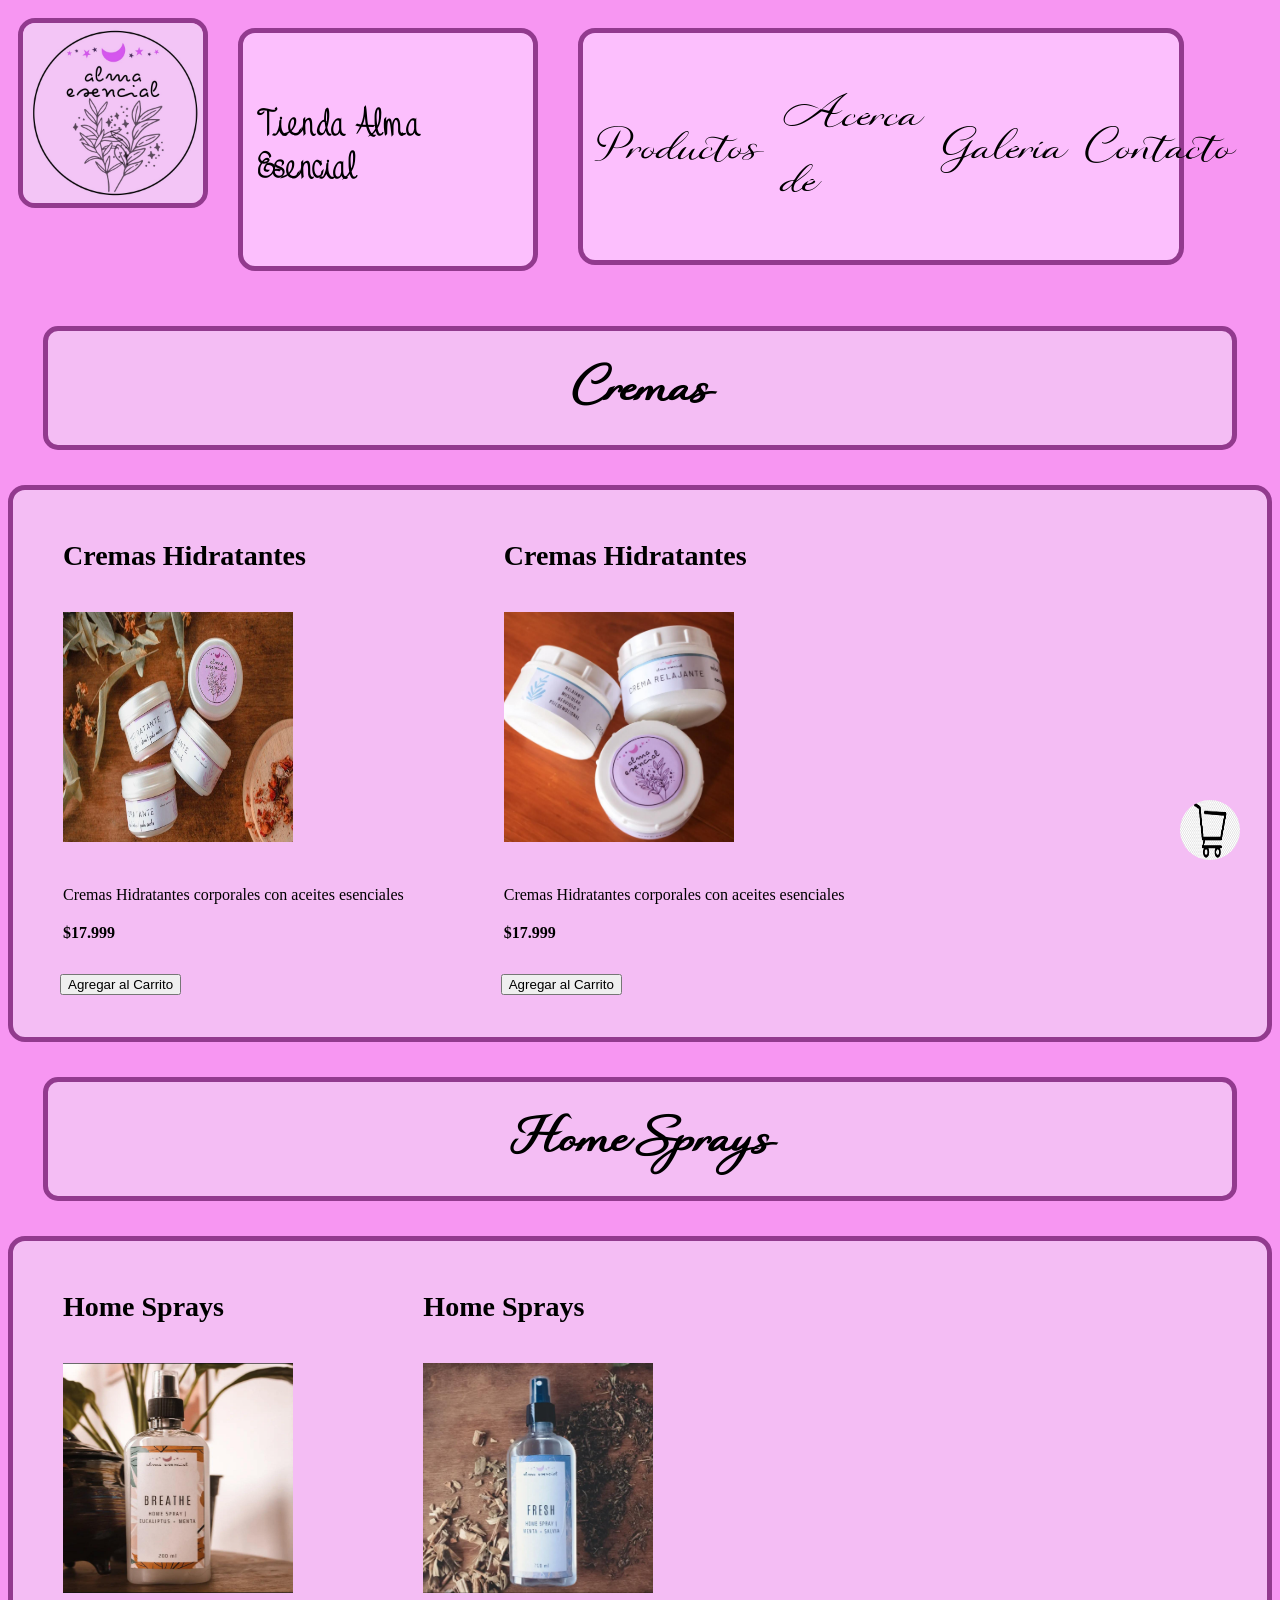
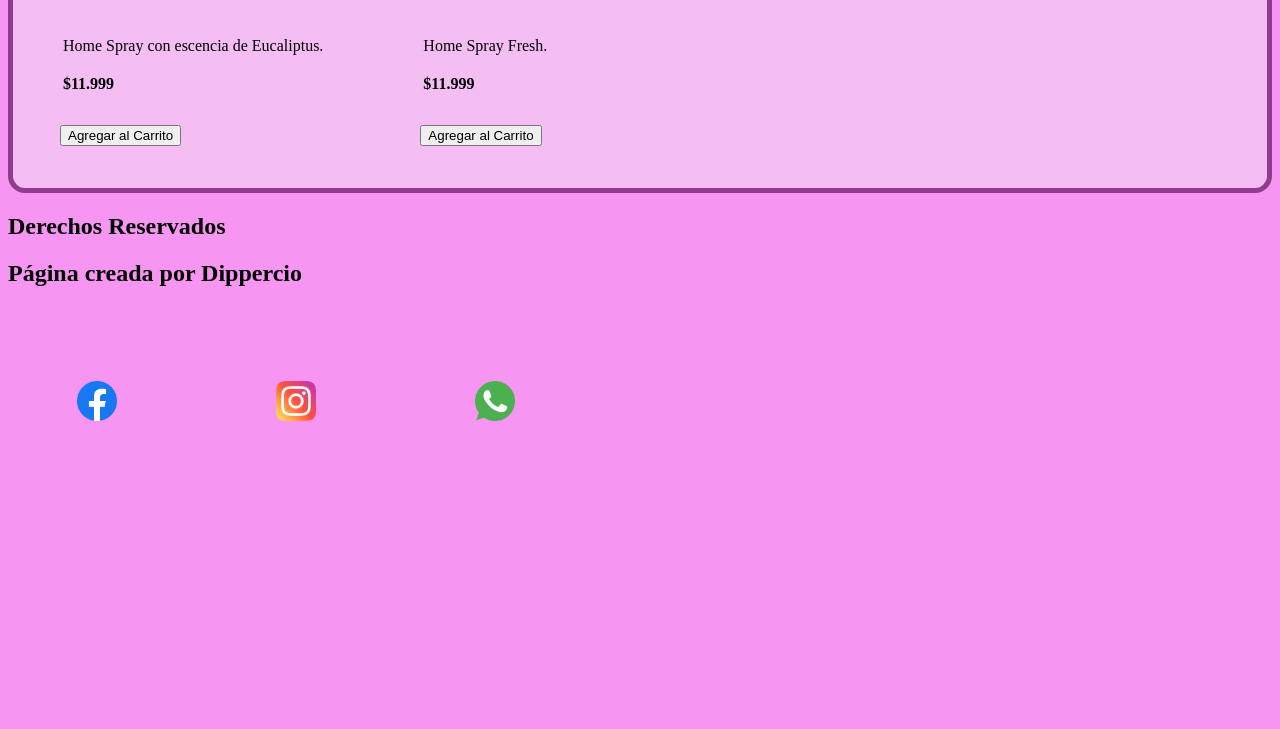
==== index.html @ 20a938c2 "first commit of the project" ====
<!DOCTYPE html>
<html lang="en">
<head>
    <meta charset="UTF-8">
    <meta name="viewport" content="width=device-width, initial-scale=1.0">
    <title>Tienda Alma Esencial</title>
    <link rel="shortcut icon" href="./assets/Images/logoAE.png" type="image/x-icon">
    <link rel="stylesheet" href="styles/style.css">
    <style class="cedarville-cursive-regular">
@import url('https://fonts.googleapis.com/css2?family=Cedarville+Cursive&family=La+Belle+Aurore&display=swap');
</style>
</head>
<body>
    <header>
        <a href="./index.html">
        <img id="logo_principal" src="./assets/Images/logoAE.jpeg" alt="Logo de Alma Esencial">
        </a>

        <h1>Tienda Alma Esencial</h1>

        <nav class="barra_navegacion">
            <ul>
                <li class="link_navegacion_a">
                    <a href="./Pages/productos.html">Productos</a>
                </li>
                <li class="link_navegacion_b">
                    <a href="./Pages/Acerca de.html">Acerca de</a>
                </li>
                <li class="link_navegacion_c">
                    <a href="./Pages/galeria.html">Galería</a>
                </li>
                <li class="link_navegacion_d">
                    <a href="./Pages/contacto.html">Contacto</a>
                </li>
            </ul>
        </nav>
    </header>
    <main>
        <h2 class="titulo_seccion">Cremas</h2>
        <section class="seccion_producto">
            <article>
                <h3 class="titulo_producto">Cremas Hidratantes</h3>
                <img class="imagen_producto" src="./assets/Images/CremasHidratantes.jpeg" alt="Cremas Hidratantes">
                <p class="descripcion_producto">Cremas Hidratantes corporales con aceites esenciales</p>
                <h4 class="precio_producto">$17.999</h4>
                <div>
                    <button>Agregar al Carrito</button>
                </div>
            </article>
            <article>
                <h3 class="titulo_producto">Cremas Hidratantes</h3>
                <img class="imagen_producto" src="./assets/Images/CremasLogo.jpeg" alt="Cremas Hidratantes">
                <p class="descripcion_producto">Cremas Hidratantes corporales con aceites esenciales</p>
                <h4 class="precio_producto">$17.999</h4>
                <div>
                    <button>Agregar al Carrito</button>
                </div>
            </article>
        </section>
        <h2 class="titulo_seccion">Home Sprays</h2>
        <section>
            <article>
                <h3 class="titulo_producto">Home Sprays</h3>
                <img class="imagen_producto" src="./assets/Images/HomeSprayEucaliptus.jpeg" alt="Home Spray de Eucaliptus">
                <p class="descripcion_producto">Home Spray con escencia de Eucaliptus.</p>
                <h4 class="precio_producto">$11.999</h4>
                <div>
                    <button>Agregar al Carrito</button>
                </div>
            </article>
            <article>
                <h3 class="titulo_producto">Home Sprays</h3>
                <img class="imagen_producto" src="./assets/Images/HomeSprayFresh.jpeg" alt="Home Spray Fresh">
                <p class="descripcion_producto">Home Spray Fresh.</p>
                <h4 class="precio_producto">$11.999</h4>
                <div>
                    <button>Agregar al Carrito</button>
                </div>
            </article>
        </section>
        <a href="">
            <img class="carrito" src="./assets/Images/carrito.png" alt="Carrito de Compras">
        </a>
    </main>
    <footer>
        <h2>Derechos Reservados</h2>
        <h2>Página creada por Dippercio</h2>
        <nav>
            <ul class="elementos_footer">
                <li class="logos_footer">
                    <a href="https://www.facebook.com/share/16s6UuwVtF/" target="_blank">
                        <img src="./assets/logos/logos/facebook.png" alt="Logo de Facebook" class="imagen_contacto">
                    </a>
                </li>
                <li class="logos_footer">
                    <a href="https://www.instagram.com/almaesencial_tienda?igsh=MW5xNjIwMjI4NmJreQ==" target="_blank">
                        <img src="./assets/logos/logos/instagram.png" alt="Logo de Instagram" class="imagen_contacto">
                    </a>
                </li>
                <li class="logos_footer">
                    <a href="https://www.web.whatsapp.com/" target="_blank">
                        <img src="./assets/logos/logos/whatsapp.png" alt="Logo de WhatsApp" class="imagen_contacto">
                    </a>
                </li>
            </ul>
        </nav>
        <nav>
            <ul>
                <li>
                    <a href=""></a>
                </li>
            </ul>
        </nav>
    </footer>
</body>
</html>
---- styles/style.css ----
@import url('https://fonts.googleapis.com/css2?family=Cedarville+Cursive&family=La+Belle+Aurore&display=swap');

.cedarville-cursive-regular {
font-family: "Cedarville Cursive", cursive;
font-weight: 400;
font-style: normal;
}

@font-face {
    font-family: Sparkling;
    src: url(../assets/Fuentes/sparkling_valentine/Sparkling\ Valentine.ttf);
}

@font-face {
    font-family: JustColes;
    src: url(../assets/Fuentes/justcolescursive/JustColesCursive.ttf);
}


body {
background-color: #f796f2;
}

header{
    display: flex;
    flex-direction: row;
}

h1{
    background-color: #fcbffd;
    padding: 15px 10px 15px 10px;
    margin: 20px;
    width: 300px;
    height: 27vh;
    display: flex;
    align-items: center;
    border-radius: 17px;
    font-family: JustColes;
    box-sizing: border-box;
    border: 5px #923a8e solid;
    border-radius: 17px;
}

article{
    border: 5px black;
}

.barra_navegacion{
    background-color: #fcbffd;
    display: grid;
    grid-template-columns: 3 1fr;
    grid-template-rows: 1fr;
    height: 23vh;
    border-radius: 15px;
    padding: 10px;
    margin: 20px;
    border: 5px #923a8e solid;
    border-radius: 17px;
}

nav ul{
    display: flex;
    flex-direction: row;
    align-items: center;
    height: 23vh;
    gap: 20px;
    width: 45vw;
    justify-content: space-around;
    align-content: center;
    font-family: Sparkling;
    font-size: 5vh;
}

.link_navegacion_a{
    grid-column: 1/2;
}

.link_navegacion_b{
    grid-column: 2/3;
}

.link_navegacion_c{
    grid-column: 3/4;
}

.link_navegacion_d{
    grid-column: 4/5;
}

li a{
    list-style-type: none;
    text-decoration: none;
}

a header{
    width: 27vw;
}

#logo_principal {
    width: 180px;
    height: 180px;
    border-radius: 10%;
    margin: 10px;
    border: 5px #923a8e solid;
    border-radius: 17px;
}

section {
    background-color: #f4bdf4;
    display: flex;
    flex-direction: row;
    border-radius: 15px;
    border: 5px #923a8e solid;
    border-radius: 17px;
}


article{
    margin: 30px;
}


.titulo_seccion{
    font-family: Sparkling;
    font-size: 50px;
    margin: 35px;    
    padding: 20px;
    text-align: center;
    background-color: #f4bdf4;
    border-radius: 15px;
    border: 5px #923a8e solid;
}


.titulo_producto{
    margin: 20px;
    font-size: 28px;
}


.imagen_producto {
    width: 230px;
    height: 230px;
    margin: 20px;
}

.descripcion_producto {
    font-size: 300;
    margin: 20px;
}

.precio_producto{
    margin: 20px;
}


.imagen_contacto{
    height: 40px;
    width: 40px;
}

a {
    color: black;
}

.elementos_footer{
    display: flex;
    flex-direction: row;
}

.logos_footer{
    margin: 10px 14px;
}


.galeria_productos {
    background-color: #f4bdf4;
    display: flex;
    flex-direction: row;
    flex-wrap: wrap;
    border-radius: 15px;
    box-sizing: border-box;
    border: 5px #923a8e solid;
}

.imagen_galeria {
    width: 230px;
    height: 230px;
    margin: 3%;
    box-sizing: border-box;
}


form{
    display: flex;
    flex-direction: column;
    text-align: justify;
    margin: 15px;
    padding: 15px;
    width: 200px;
    background-color: #f4bdf4;
    border-radius: 15px;
}

.titulo_formulario{
    font-family: Sparkling;
    padding: 20px;
    text-align: center;
    background-color: #f4bdf4;
    border-radius: 15px;
    width: 300px;
}

button{
    margin: 12px;
    margin-left: 17px;

}

main>h2{
    font-family: Sparkling;
    font-size: 32px;
    margin: 15px;
}

.carrito{
    position: fixed;
    bottom: 40px;
    right: 40px;
    height: 60px;
    width: 60px;
    border-radius: 40px;
    color: #926690;
}

ul{
    margin: 0;
    padding: 0;
    list-style: none;
}

@media (min-width: 480px) and (max-width: 1023px) {
    header{
        display: grid;
        grid-template-columns: repeat(2) 1fr;
        grid-template-rows: repeat(2) 1fr;
        justify-items: space-between;
        align-content: space-between;
    }
    #logo_principal{
        grid-column: 1/2;
        grid-row: 1/2;
    }
    h1{
        grid-column: 2/3;
        grid-row: 1/2;
    }
    .barra_navegacion{
        grid-column: 1/3;
        grid-row: 2/3;
        display: flex;
        flex-direction: row;
        justify-content: space-evenly;
        justify-content: center;
        gap: 15vw;
    }
    .seccion_producto{
        display: grid;
        grid-template-columns: repeat(2) 1fr;
        grid-template-rows: repeat(2) 1fr;
        justify-items: space-between;
        align-content: space-between;
        margin-left: 4vw;
    }
    .producto_1{
        grid-column: 1/2;
        grid-row: 1/2;
    }
    .producto_2{
        grid-column: 2/3;
        grid-row: 1/2;
    }
    .producto_3{
        grid-column: 1/2;
        grid-row: 2/3;
    }
}

@media (min-width: 300px) and (max-width: 479px) {
    header{
        display: grid;
        grid-template-columns: 1 1fr;
        grid-template-rows: repeat(3) 1fr;
        justify-items: space-between;
        align-content: space-between;
    }
    #logo_principal{
        grid-row: 1/2;
        margin-left: 49vw;
    }
    h1{
        grid-row: 2/3;
        margin-left: 35vw;
    }
    .barra_navegacion{
        grid-row: 3/4;
        display: flex;
        flex-direction: row;
        justify-content: center;
        align-items: center;
        gap: 15vw;
        width: 500px;
    }
    .titulo_seccion{
        margin-left: 35vw;
        width: 60vw;
    }
    .seccion_producto{
        width: 500px;
        margin-left: 13vw;
        display: grid;
        grid-template-columns: 1 1fr;
        grid-template-rows: repeat(3) 1fr;
        justify-items: space-between;
        align-content: space-between;
    }
    .producto_1{
        grid-row: 1/2;
    }
    .producto_2{
        grid-column: 1/2;
        grid-row: 2/3;
    }
    .producto_3{
        grid-row: 3/4;
    }
}
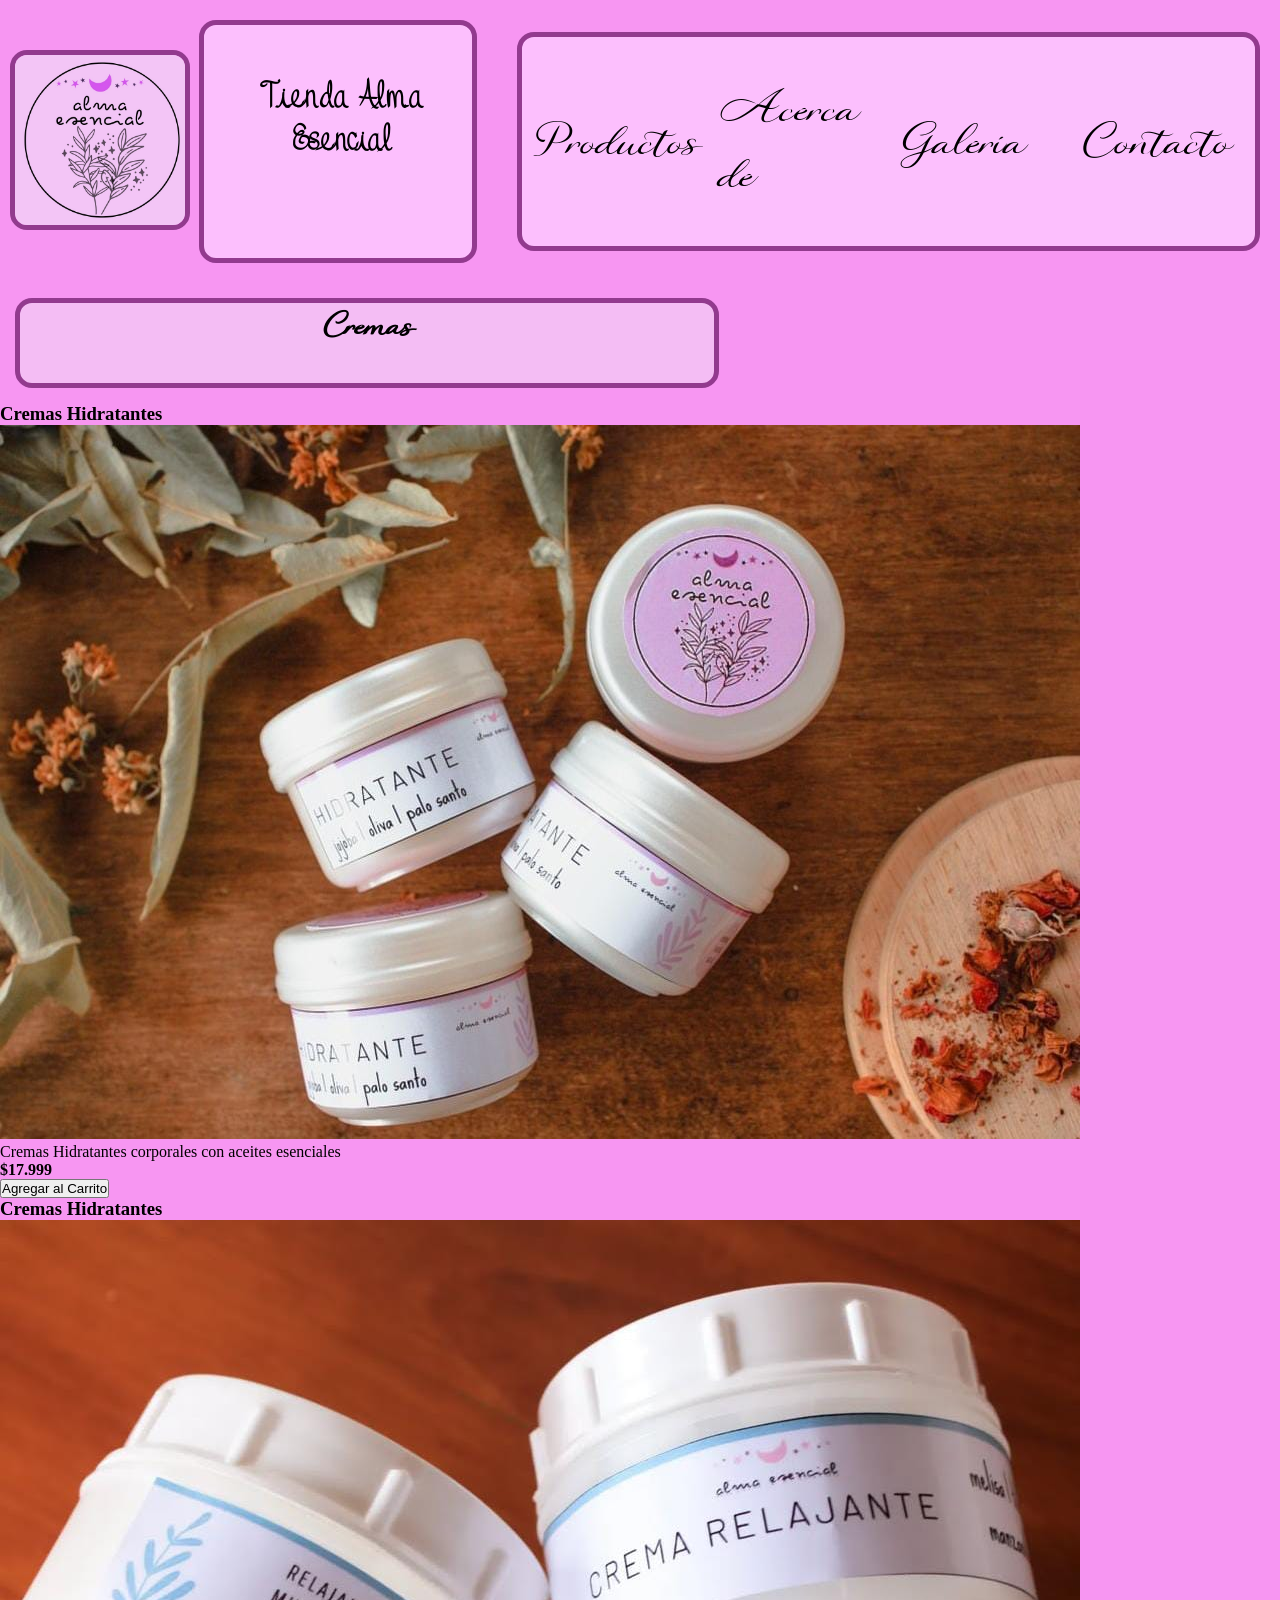
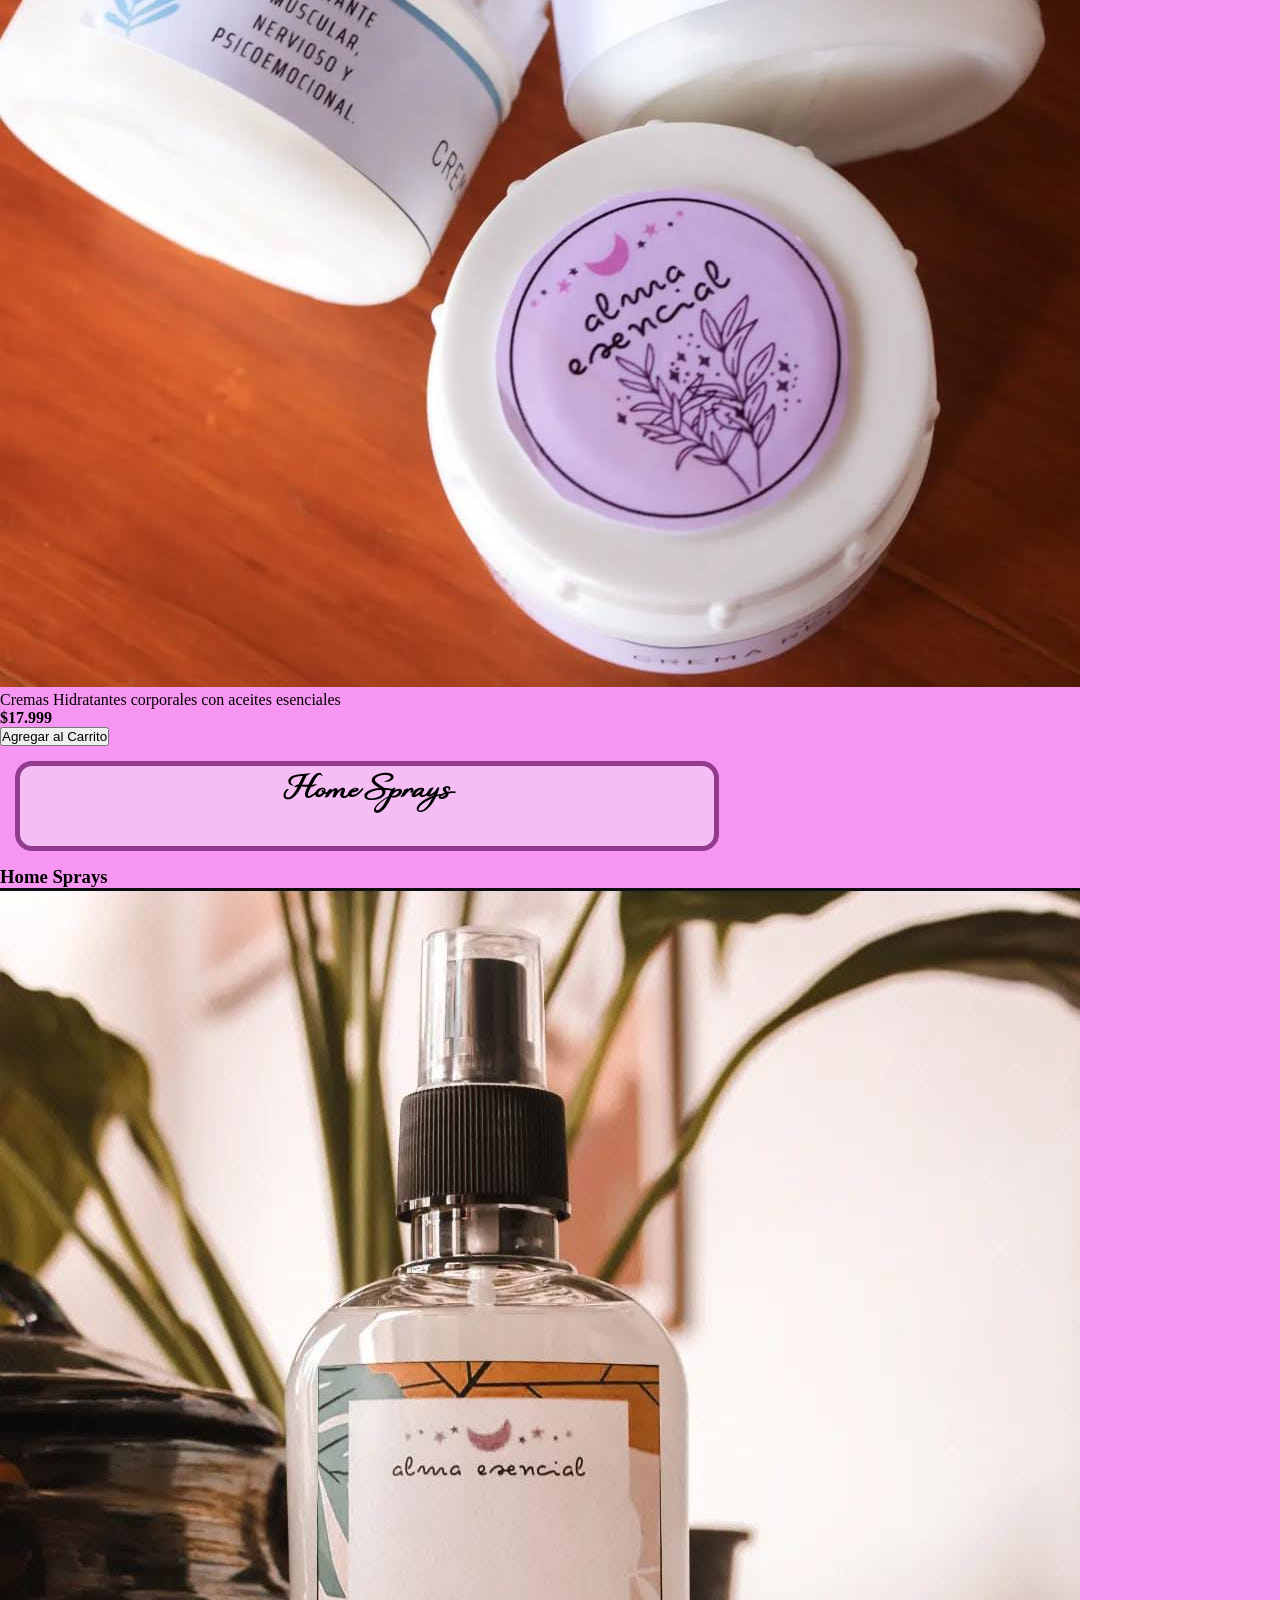
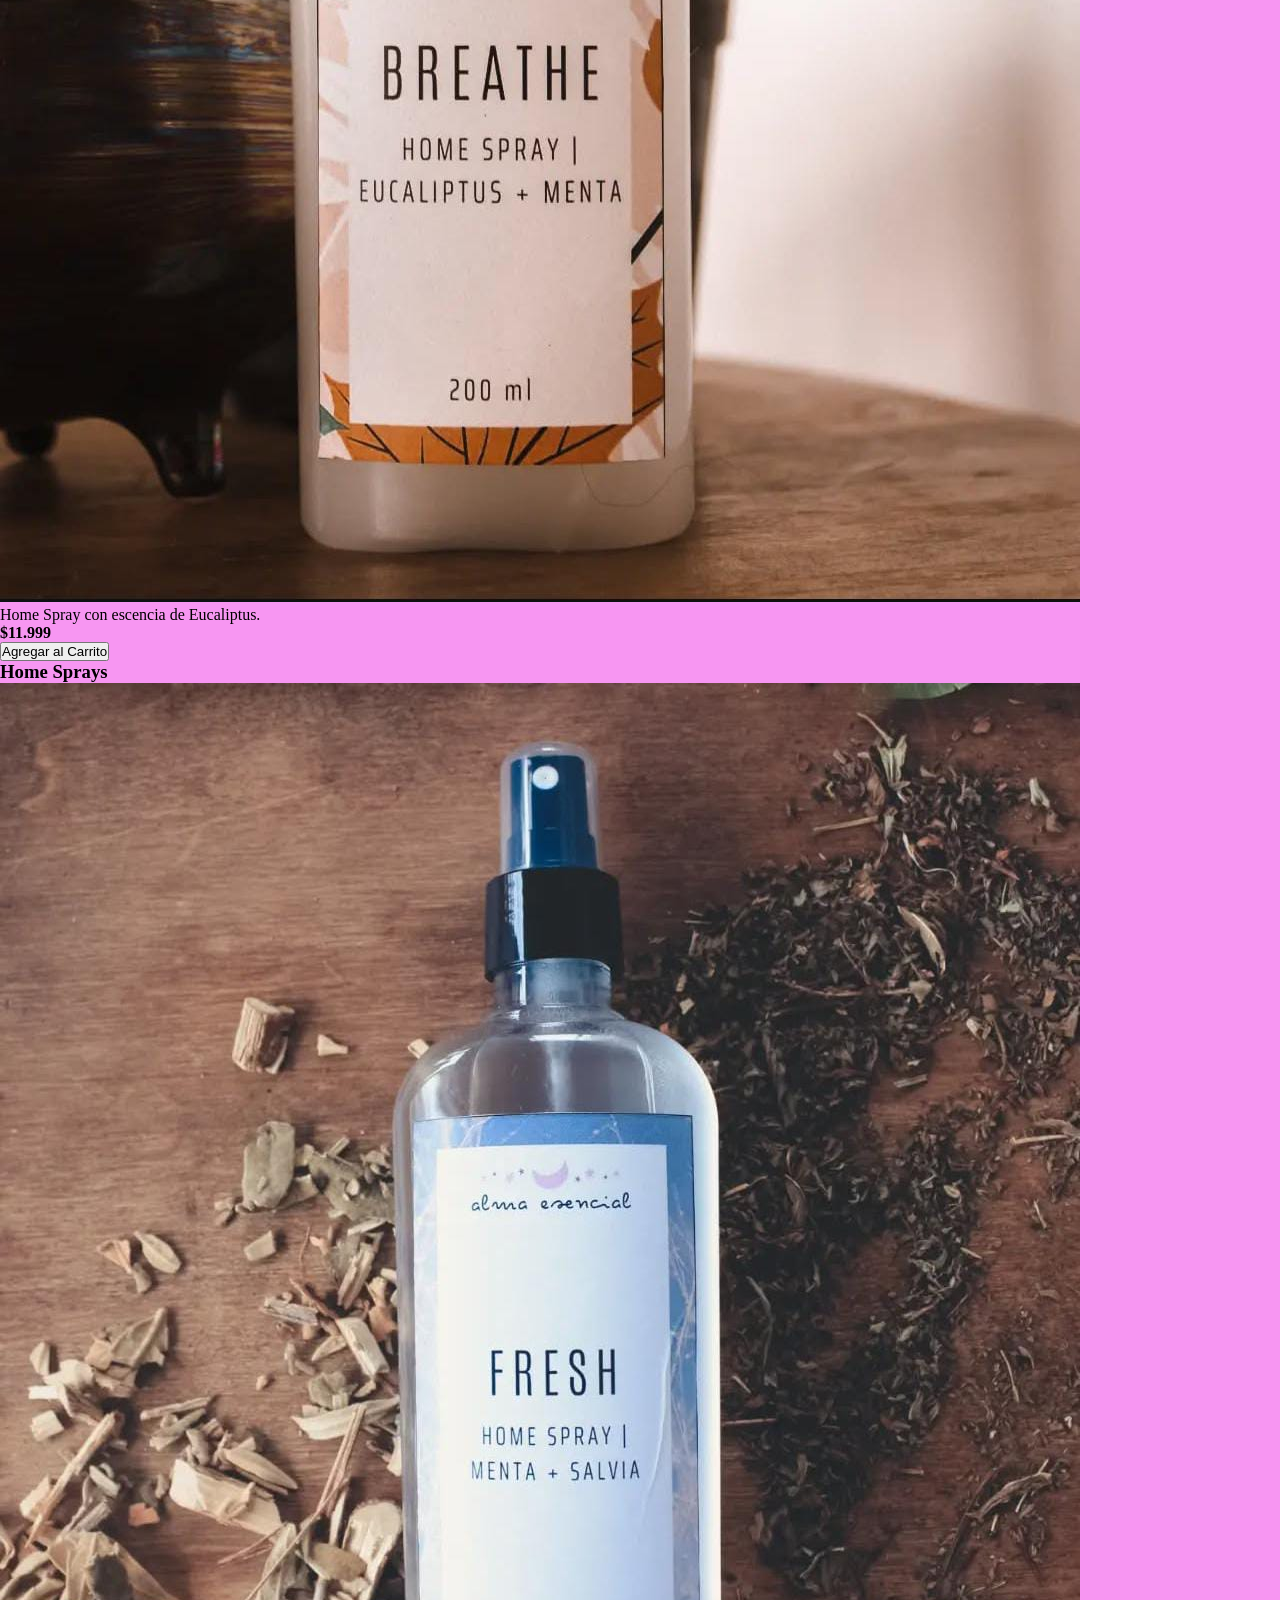
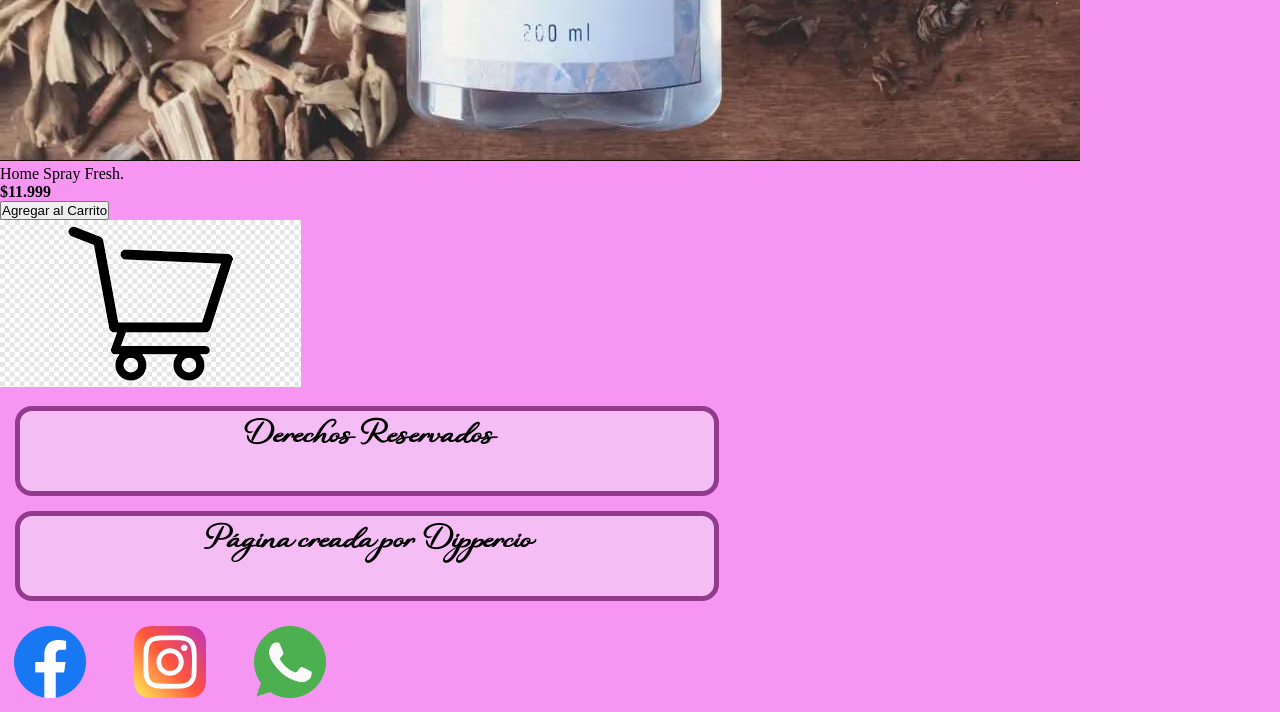
==== commit 4eb6f31f: "first commit in my new laptop" ====
--- a/index.html
+++ b/index.html
@@ -15,9 +15,7 @@
         <a href="./index.html">
         <img id="logo_principal" src="./assets/Images/logoAE.jpeg" alt="Logo de Alma Esencial">
         </a>
-
         <h1>Tienda Alma Esencial</h1>
-
         <nav class="barra_navegacion">
             <ul>
                 <li class="link_navegacion_a">
@@ -104,13 +102,6 @@
                 </li>
             </ul>
         </nav>
-        <nav>
-            <ul>
-                <li>
-                    <a href=""></a>
-                </li>
-            </ul>
-        </nav>
     </footer>
 </body>
 </html>
--- a/styles/style.css
+++ b/styles/style.css
@@ -1,337 +1,130 @@
-@import url('https://fonts.googleapis.com/css2?family=Cedarville+Cursive&family=La+Belle+Aurore&display=swap');
-
+@import url("https://fonts.googleapis.com/css2?family=Cedarville+Cursive&family=La+Belle+Aurore&display=swap");
 .cedarville-cursive-regular {
-font-family: "Cedarville Cursive", cursive;
-font-weight: 400;
-font-style: normal;
+  font-family: "Cedarville Cursive", cursive;
+  font-weight: 400;
+  font-style: normal;
 }
 
 @font-face {
-    font-family: Sparkling;
-    src: url(../assets/Fuentes/sparkling_valentine/Sparkling\ Valentine.ttf);
+  font-family: Sparkling;
+  src: url(../assets/Fuentes/sparkling_valentine/Sparkling\ Valentine.ttf);
+}
+@font-face {
+  font-family: JustColes;
+  src: url(../assets/Fuentes/justcolescursive/JustColesCursive.ttf);
+}
+header {
+  display: flex;
+  flex-direction: row;
+  align-items: center;
+  justify-content: flex-start;
+}
+header a {
+  width: 14vw;
+}
+header a #logo_principal {
+  width: 180px;
+  height: 180px;
+  border-radius: 10%;
+  margin: 10px;
+  border: 5px #923a8e solid;
+  border-radius: 17px;
+}
+header h1 {
+  background-color: #fcbffd;
+  padding-top: 54px;
+  margin: 20px;
+  width: 300px;
+  height: 27vh;
+  text-align: center;
+  border-radius: 17px;
+  font-family: JustColes;
+  box-sizing: border-box;
+  border: 5px #923a8e solid;
+  border-radius: 17px;
+}
+header nav {
+  background-color: #fcbffd;
+  padding: 10px;
+  margin: 20px;
+  border: 5px #923a8e solid;
+  border-radius: 17px;
+}
+header nav ul {
+  list-style: none;
+  padding: 0;
+  margin: 0;
+  display: grid;
+  grid-template-columns: repeat(4, 1fr);
+  justify-content: space-between;
+  height: 21vh;
+  align-items: center;
+  column-gap: 18px;
+}
+header nav ul li {
+  list-style-type: none;
+  text-decoration: none;
+}
+header nav ul li a {
+  text-decoration: none;
+  color: black;
+  font-family: Sparkling;
+  font-size: 5vh;
+}
+header nav ul .link_navegacion_a {
+  grid-column: 1/2;
+}
+header nav ul .link_navegacion_b {
+  grid-column: 2/3;
+}
+header nav ul .link_navegacion_c {
+  grid-column: 3/4;
+}
+header nav ul .link_navegacion_d {
+  grid-column: 4/5;
 }
 
-@font-face {
-    font-family: JustColes;
-    src: url(../assets/Fuentes/justcolescursive/JustColesCursive.ttf);
+footer h2 {
+  font-family: Sparkling;
+  font-size: 32px;
+  margin: 15px;
+}
+footer nav .elementos_footer {
+  display: flex;
+  flex-direction: row;
+  gap: 20px;
+}
+footer nav .elementos_footer .logos_footer {
+  margin: 10px 14px;
+  list-style-type: none;
+  text-decoration: none;
+}
+footer nav .elementos_footer .logos_footer img {
+  height: 8vh;
+  width: auto;
 }
 
-
 body {
-background-color: #f796f2;
+  background-color: #f796f2;
 }
 
-header{
-    display: flex;
-    flex-direction: row;
+h2 {
+  font-family: Sparkling;
+  font-size: 32px;
+  margin: 15px;
+  background-color: #f4bdf4;
+  border-radius: 15px;
+  border: 5px #923a8e solid;
+  border-radius: 17px;
+  text-align: center;
+  height: 10vh;
+  width: 55vw;
 }
 
-h1{
-    background-color: #fcbffd;
-    padding: 15px 10px 15px 10px;
-    margin: 20px;
-    width: 300px;
-    height: 27vh;
-    display: flex;
-    align-items: center;
-    border-radius: 17px;
-    font-family: JustColes;
-    box-sizing: border-box;
-    border: 5px #923a8e solid;
-    border-radius: 17px;
+* {
+  margin: 0;
+  padding: 0;
+  box-sizing: border-box;
 }
 
-article{
-    border: 5px black;
-}
-
-.barra_navegacion{
-    background-color: #fcbffd;
-    display: grid;
-    grid-template-columns: 3 1fr;
-    grid-template-rows: 1fr;
-    height: 23vh;
-    border-radius: 15px;
-    padding: 10px;
-    margin: 20px;
-    border: 5px #923a8e solid;
-    border-radius: 17px;
-}
-
-nav ul{
-    display: flex;
-    flex-direction: row;
-    align-items: center;
-    height: 23vh;
-    gap: 20px;
-    width: 45vw;
-    justify-content: space-around;
-    align-content: center;
-    font-family: Sparkling;
-    font-size: 5vh;
-}
-
-.link_navegacion_a{
-    grid-column: 1/2;
-}
-
-.link_navegacion_b{
-    grid-column: 2/3;
-}
-
-.link_navegacion_c{
-    grid-column: 3/4;
-}
-
-.link_navegacion_d{
-    grid-column: 4/5;
-}
-
-li a{
-    list-style-type: none;
-    text-decoration: none;
-}
-
-a header{
-    width: 27vw;
-}
-
-#logo_principal {
-    width: 180px;
-    height: 180px;
-    border-radius: 10%;
-    margin: 10px;
-    border: 5px #923a8e solid;
-    border-radius: 17px;
-}
-
-section {
-    background-color: #f4bdf4;
-    display: flex;
-    flex-direction: row;
-    border-radius: 15px;
-    border: 5px #923a8e solid;
-    border-radius: 17px;
-}
-
-
-article{
-    margin: 30px;
-}
-
-
-.titulo_seccion{
-    font-family: Sparkling;
-    font-size: 50px;
-    margin: 35px;    
-    padding: 20px;
-    text-align: center;
-    background-color: #f4bdf4;
-    border-radius: 15px;
-    border: 5px #923a8e solid;
-}
-
-
-.titulo_producto{
-    margin: 20px;
-    font-size: 28px;
-}
-
-
-.imagen_producto {
-    width: 230px;
-    height: 230px;
-    margin: 20px;
-}
-
-.descripcion_producto {
-    font-size: 300;
-    margin: 20px;
-}
-
-.precio_producto{
-    margin: 20px;
-}
-
-
-.imagen_contacto{
-    height: 40px;
-    width: 40px;
-}
-
-a {
-    color: black;
-}
-
-.elementos_footer{
-    display: flex;
-    flex-direction: row;
-}
-
-.logos_footer{
-    margin: 10px 14px;
-}
-
-
-.galeria_productos {
-    background-color: #f4bdf4;
-    display: flex;
-    flex-direction: row;
-    flex-wrap: wrap;
-    border-radius: 15px;
-    box-sizing: border-box;
-    border: 5px #923a8e solid;
-}
-
-.imagen_galeria {
-    width: 230px;
-    height: 230px;
-    margin: 3%;
-    box-sizing: border-box;
-}
-
-
-form{
-    display: flex;
-    flex-direction: column;
-    text-align: justify;
-    margin: 15px;
-    padding: 15px;
-    width: 200px;
-    background-color: #f4bdf4;
-    border-radius: 15px;
-}
-
-.titulo_formulario{
-    font-family: Sparkling;
-    padding: 20px;
-    text-align: center;
-    background-color: #f4bdf4;
-    border-radius: 15px;
-    width: 300px;
-}
-
-button{
-    margin: 12px;
-    margin-left: 17px;
-
-}
-
-main>h2{
-    font-family: Sparkling;
-    font-size: 32px;
-    margin: 15px;
-}
-
-.carrito{
-    position: fixed;
-    bottom: 40px;
-    right: 40px;
-    height: 60px;
-    width: 60px;
-    border-radius: 40px;
-    color: #926690;
-}
-
-ul{
-    margin: 0;
-    padding: 0;
-    list-style: none;
-}
-
-@media (min-width: 480px) and (max-width: 1023px) {
-    header{
-        display: grid;
-        grid-template-columns: repeat(2) 1fr;
-        grid-template-rows: repeat(2) 1fr;
-        justify-items: space-between;
-        align-content: space-between;
-    }
-    #logo_principal{
-        grid-column: 1/2;
-        grid-row: 1/2;
-    }
-    h1{
-        grid-column: 2/3;
-        grid-row: 1/2;
-    }
-    .barra_navegacion{
-        grid-column: 1/3;
-        grid-row: 2/3;
-        display: flex;
-        flex-direction: row;
-        justify-content: space-evenly;
-        justify-content: center;
-        gap: 15vw;
-    }
-    .seccion_producto{
-        display: grid;
-        grid-template-columns: repeat(2) 1fr;
-        grid-template-rows: repeat(2) 1fr;
-        justify-items: space-between;
-        align-content: space-between;
-        margin-left: 4vw;
-    }
-    .producto_1{
-        grid-column: 1/2;
-        grid-row: 1/2;
-    }
-    .producto_2{
-        grid-column: 2/3;
-        grid-row: 1/2;
-    }
-    .producto_3{
-        grid-column: 1/2;
-        grid-row: 2/3;
-    }
-}
-
-@media (min-width: 300px) and (max-width: 479px) {
-    header{
-        display: grid;
-        grid-template-columns: 1 1fr;
-        grid-template-rows: repeat(3) 1fr;
-        justify-items: space-between;
-        align-content: space-between;
-    }
-    #logo_principal{
-        grid-row: 1/2;
-        margin-left: 49vw;
-    }
-    h1{
-        grid-row: 2/3;
-        margin-left: 35vw;
-    }
-    .barra_navegacion{
-        grid-row: 3/4;
-        display: flex;
-        flex-direction: row;
-        justify-content: center;
-        align-items: center;
-        gap: 15vw;
-        width: 500px;
-    }
-    .titulo_seccion{
-        margin-left: 35vw;
-        width: 60vw;
-    }
-    .seccion_producto{
-        width: 500px;
-        margin-left: 13vw;
-        display: grid;
-        grid-template-columns: 1 1fr;
-        grid-template-rows: repeat(3) 1fr;
-        justify-items: space-between;
-        align-content: space-between;
-    }
-    .producto_1{
-        grid-row: 1/2;
-    }
-    .producto_2{
-        grid-column: 1/2;
-        grid-row: 2/3;
-    }
-    .producto_3{
-        grid-row: 3/4;
-    }
-}+/*# sourceMappingURL=style.css.map */
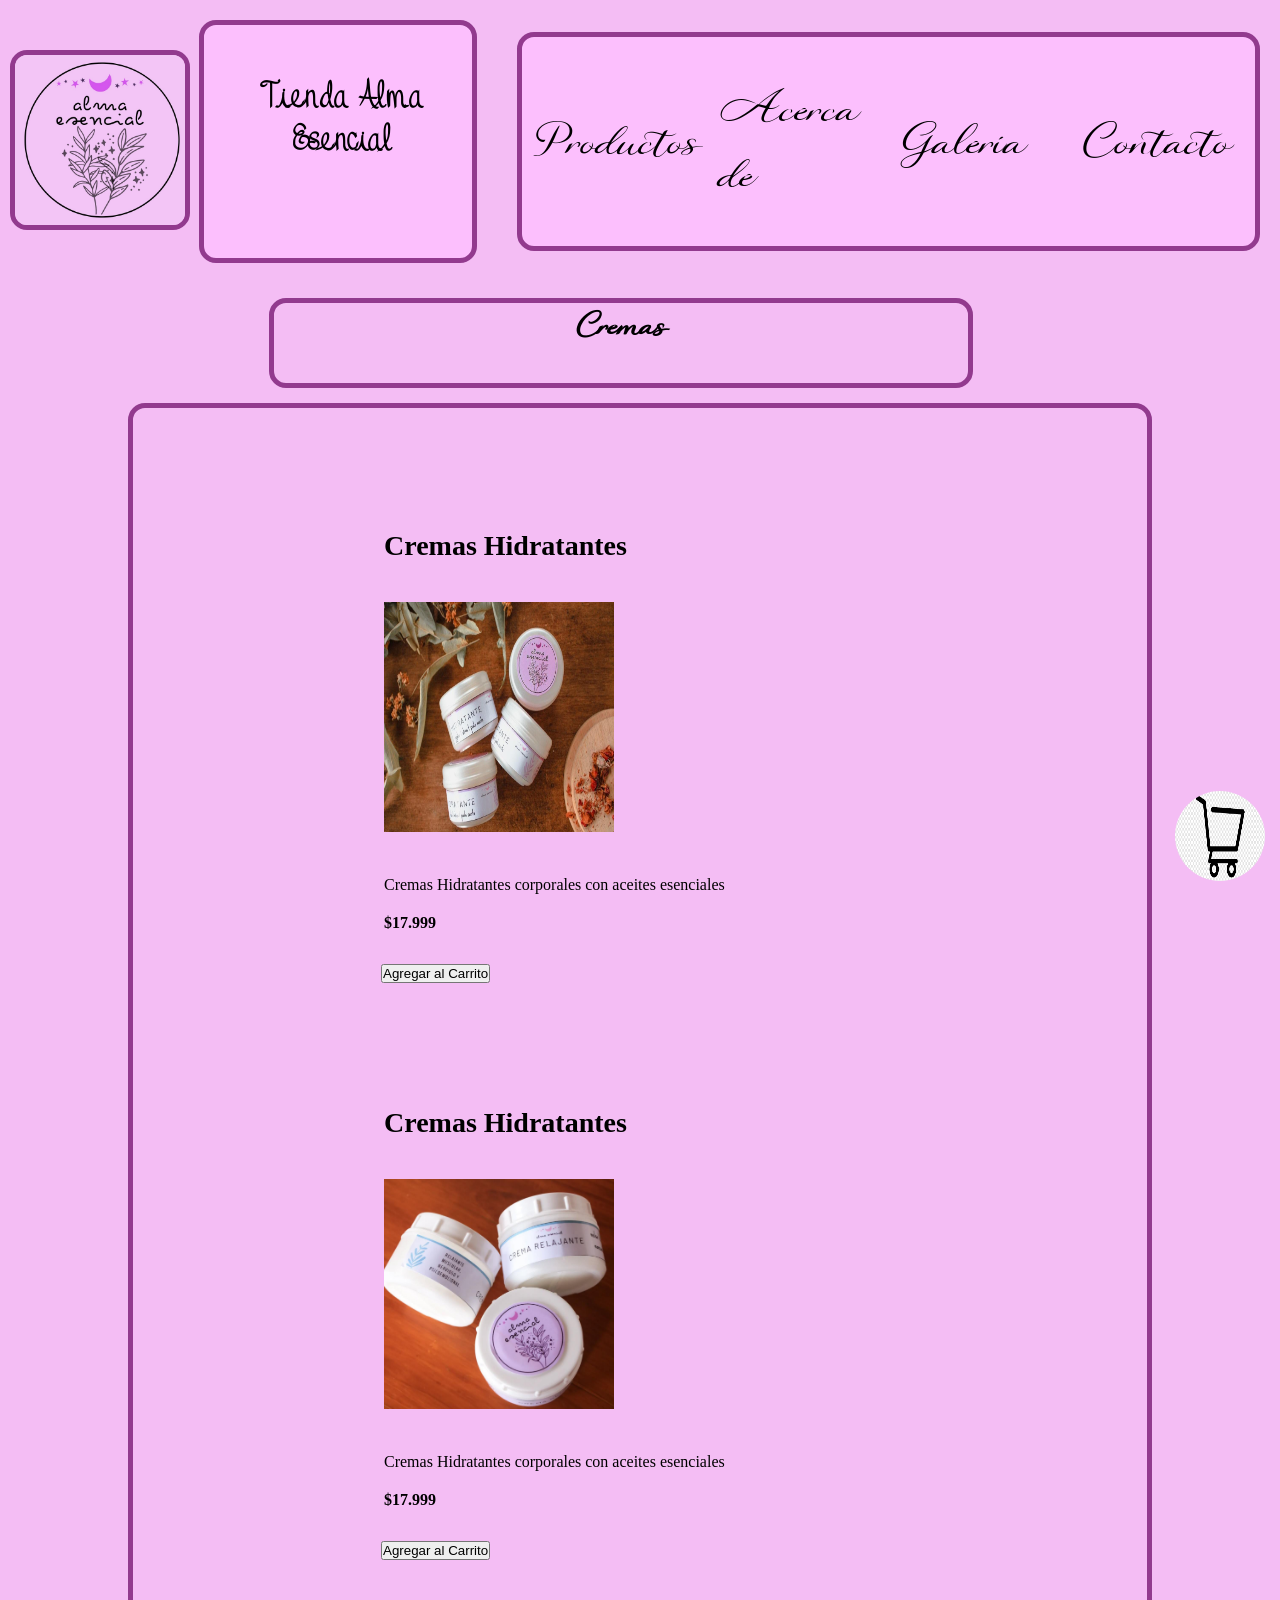
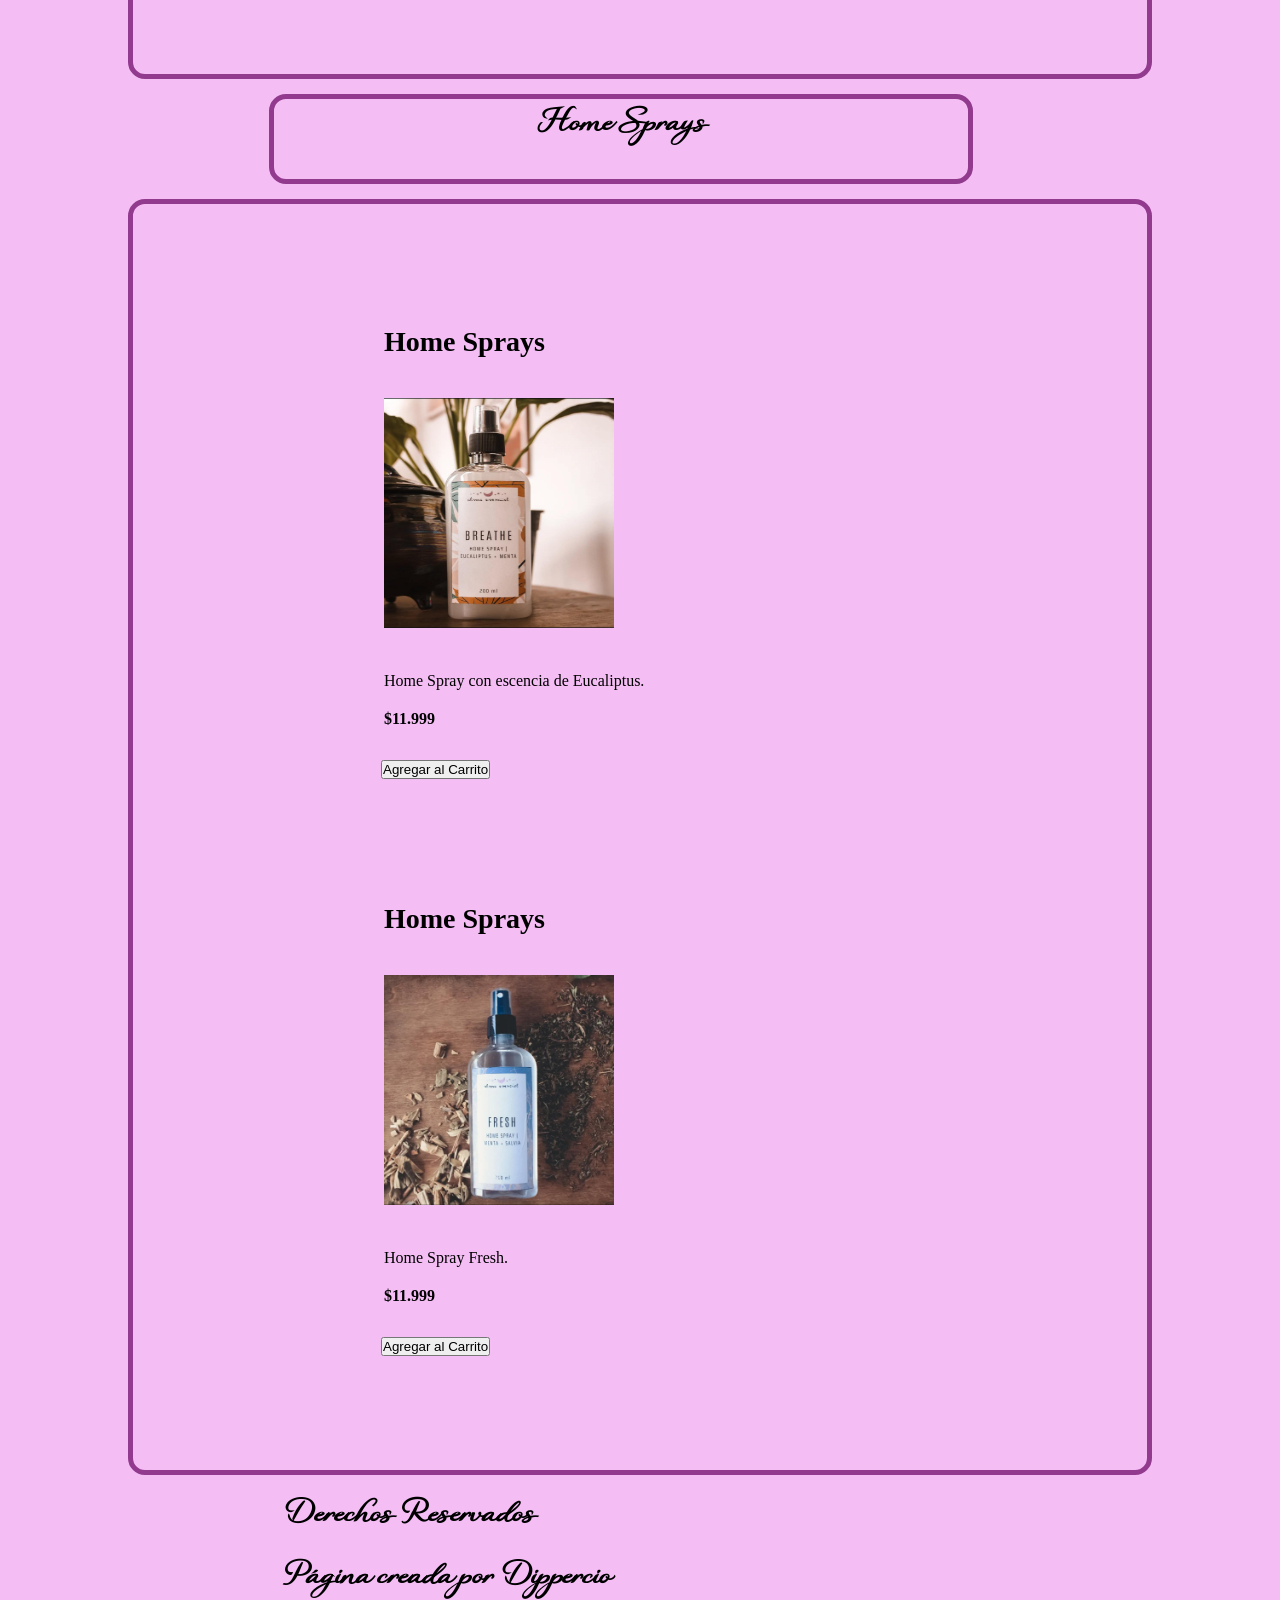
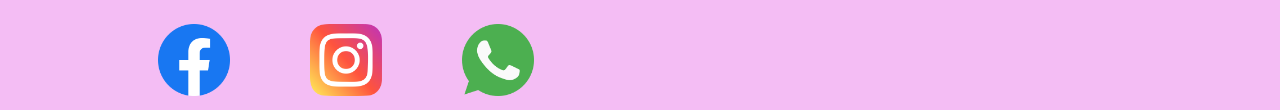
==== commit e73f7cf8: "se hicieron responsive algunas paginas y se añadio un carrusel" ====
--- a/index.html
+++ b/index.html
@@ -56,7 +56,7 @@
             </article>
         </section>
         <h2 class="titulo_seccion">Home Sprays</h2>
-        <section>
+        <section class="seccion_producto">
             <article>
                 <h3 class="titulo_producto">Home Sprays</h3>
                 <img class="imagen_producto" src="./assets/Images/HomeSprayEucaliptus.jpeg" alt="Home Spray de Eucaliptus">
@@ -76,13 +76,13 @@
                 </div>
             </article>
         </section>
-        <a href="">
+        <a class="link_carrito">
             <img class="carrito" src="./assets/Images/carrito.png" alt="Carrito de Compras">
         </a>
     </main>
     <footer>
-        <h2>Derechos Reservados</h2>
-        <h2>Página creada por Dippercio</h2>
+        <h2 class="titulo_footer1">Derechos Reservados</h2>
+        <h2 class="titulo_footer2">Página creada por Dippercio</h2>
         <nav>
             <ul class="elementos_footer">
                 <li class="logos_footer">
--- a/styles/style.css
+++ b/styles/style.css
@@ -17,7 +17,7 @@
   display: flex;
   flex-direction: row;
   align-items: center;
-  justify-content: flex-start;
+  justify-content: space-around;
 }
 header a {
   width: 14vw;
@@ -83,19 +83,79 @@
 header nav ul .link_navegacion_d {
   grid-column: 4/5;
 }
+@media (min-width: 480px) and (max-width: 967px) {
+  header {
+    display: grid;
+    grid-template-columns: repeat(2) 1fr;
+    grid-template-rows: repeat(2) 1fr;
+    justify-items: space-between;
+    align-content: space-between;
+  }
+  header a #logo_principal {
+    grid-column: 1/2;
+    grid-row: 1/2;
+  }
+  header h1 {
+    grid-column: 2/3;
+    grid-row: 1/2;
+  }
+  header .barra_navegacion {
+    grid-column: 1/3;
+    grid-row: 2/3;
+    display: flex;
+    flex-direction: row;
+    justify-content: space-evenly;
+    justify-content: center;
+    gap: 15vw;
+  }
+}
+@media (min-width: 300px) and (max-width: 479px) {
+  header {
+    display: grid;
+    grid-template-columns: repeat(2) 1fr;
+    grid-template-rows: repeat(3) 1fr;
+    justify-items: space-evenly;
+    align-content: space-between;
+  }
+  header a #logo_principal {
+    grid-column: 1/2;
+    grid-row: 1/2;
+  }
+  header h1 {
+    grid-column: 2/2;
+    grid-row: 1/2;
+    width: 50vw;
+    margin-left: 30vw;
+    align-items: center;
+    padding-bottom: 115px;
+  }
+  header .barra_navegacion {
+    grid-column: 1/3;
+    grid-row: 3/4;
+    display: flex;
+    flex-direction: row;
+    justify-content: center;
+    align-items: center;
+    width: 85%;
+    margin: 5vw;
+    margin-right: 5vw;
+  }
+}
 
 footer h2 {
   font-family: Sparkling;
   font-size: 32px;
   margin: 15px;
+  margin-left: 22vw;
 }
 footer nav .elementos_footer {
   display: flex;
   flex-direction: row;
   gap: 20px;
+  margin-left: 10vw;
 }
 footer nav .elementos_footer .logos_footer {
-  margin: 10px 14px;
+  margin: 10px 30px;
   list-style-type: none;
   text-decoration: none;
 }
@@ -103,12 +163,41 @@
   height: 8vh;
   width: auto;
 }
-
-body {
+@media (min-width: 480px) and (max-width: 967px) {
+  footer nav .elementos_footer {
+    margin-left: 27vw;
+  }
+}
+@media (min-width: 300px) and (max-width: 479px) {
+  footer {
+    display: grid;
+    grid-template-columns: repeat(3) 1fr;
+    grid-template-rows: repeat(3) 1fr;
+    justify-content: center;
+    align-items: center;
+  }
+  footer .titulo_footer1 {
+    grid-column: 1/3;
+    grid-row: 1/2;
+    font-size: 26px;
+    width: 75vw;
+  }
+  footer .titulo_footer2 {
+    grid-column: 1/3;
+    grid-row: 2/3;
+    font-size: 26px;
+    width: 75vw;
+  }
+  footer nav .elementos_footer {
+    grid-column: 1/3;
+    grid-row: 2/3;
+  }
+}
+
+body, body main {
   background-color: #f796f2;
 }
-
-h2 {
+body main h2 {
   font-family: Sparkling;
   font-size: 32px;
   margin: 15px;
@@ -119,6 +208,201 @@
   text-align: center;
   height: 10vh;
   width: 55vw;
+  margin-left: 21vw;
+}
+body main section {
+  background-color: #f4bdf4;
+  display: flex;
+  flex-direction: row;
+  flex-wrap: wrap;
+  justify-content: space-evenly;
+  border-radius: 15px;
+  border: 5px #923a8e solid;
+  border-radius: 17px;
+}
+body main section article {
+  margin: 30px;
+}
+body main section article .titulo_producto {
+  margin: 20px;
+  font-size: 28px;
+}
+body main section article .imagen_producto {
+  width: 230px;
+  height: 230px;
+  margin: 20px;
+}
+body main section article .descripcion_producto {
+  font-size: 300;
+  margin: 20px;
+}
+body main section article .precio_producto {
+  margin: 20px;
+}
+body main section article div button {
+  margin: 12px;
+  margin-left: 17px;
+}
+body main .link_carrito {
+  position: fixed;
+  bottom: 15px;
+  right: 15px;
+}
+body main .link_carrito .carrito {
+  height: 10vh;
+  width: 10vh;
+  border-radius: 100%;
+}
+@media (min-width: 300px) and (max-width: 479px) {
+  body main .seccion_producto {
+    width: 90vw;
+  }
+  body main .seccion_producto article {
+    width: 85vw;
+  }
+}
+
+@media (min-width: 480px) and (max-width: 967px) {
+  main .seccion_producto {
+    display: grid;
+    grid-template-columns: repeat(2) 1fr;
+    grid-template-rows: repeat(2) 1fr;
+    justify-items: space-between;
+    align-content: space-between;
+    margin-left: 4vw;
+  }
+  main .seccion_producto .producto_1 {
+    grid-column: 1/2;
+    grid-row: 1/2;
+  }
+  main .seccion_producto .producto_2 {
+    grid-column: 2/3;
+    grid-row: 1/2;
+  }
+  main .seccion_producto .producto_3 {
+    grid-column: 1/2;
+    grid-row: 2/3;
+  }
+}
+@media (min-width: 300px) and (max-width: 479px) {
+  main .titulo_seccion {
+    margin-left: 110px;
+  }
+  main .seccion_producto {
+    display: grid;
+    grid-template-columns: 1, 1fr;
+    grid-template-rows: repeat(3) 1fr;
+    justify-items: space-between;
+    align-content: space-between;
+    margin-left: 10vw;
+    width: 90vw;
+  }
+  main .seccion_producto article {
+    width: 85vw;
+  }
+  main .seccion_producto article .producto_1 {
+    grid-column: 1/2;
+    grid-row: 1/2;
+  }
+  main .seccion_producto article .producto_2 {
+    grid-column: 1/2;
+    grid-row: 2/3;
+  }
+  main .seccion_producto article .producto_3 {
+    grid-column: 1/2;
+    grid-row: 3/4;
+  }
+}
+
+main h2 {
+  font-family: Sparkling;
+  font-size: 32px;
+  margin: 15px;
+  background-color: #f4bdf4;
+  border-radius: 15px;
+  border: 5px #923a8e solid;
+  border-radius: 17px;
+  text-align: center;
+  height: 10vh;
+  width: 55vw;
+  margin-left: 21vw;
+}
+main section {
+  background-color: #f4bdf4;
+  display: flex;
+  flex-direction: row;
+  flex-wrap: wrap;
+  justify-content: space-evenly;
+  border-radius: 15px;
+  border: 5px #923a8e solid;
+  border-radius: 17px;
+  margin: 0 10vw 0 10vw;
+}
+main section .galeria_productos {
+  background-color: #f4bdf4;
+  display: flex;
+  flex-direction: row;
+  flex-wrap: wrap;
+  justify-content: space-between;
+  border-radius: 15px;
+  box-sizing: border-box;
+}
+main section .galeria_productos .imagen_galeria {
+  width: 230px;
+  height: 230px;
+  margin: 3%;
+  box-sizing: border-box;
+}
+
+body {
+  background-color: #f4bdf4;
+}
+body main {
+  background-color: #f4bdf4;
+}
+body main section {
+  background-color: #f4bdf4;
+  border: 5px #923a8e solid;
+  border-radius: 17px;
+  margin: 0 10vw;
+  padding: 8vh;
+  display: flex;
+  flex-direction: row;
+  gap: 2rem;
+}
+body main section article p {
+  width: 40vw;
+}
+body main section .carousel {
+  width: 40vw;
+  height: 30vh;
+}
+body main section .carousel .carousel-inner {
+  height: 100%;
+}
+body main section .carousel .carousel-inner .carousel-item {
+  height: 100%;
+}
+body main section .carousel .carousel-inner .carousel-item img {
+  height: 70%;
+  object-fit: cover;
+}
+
+main {
+  background-color: #f4bdf4;
+}
+main h2 {
+  font-family: Sparkling;
+  font-size: 32px;
+  margin: 15px;
+  background-color: #f4bdf4;
+  border-radius: 15px;
+  border: 5px #923a8e solid;
+  border-radius: 17px;
+  text-align: center;
+  height: 10vh;
+  width: 55vw;
+  margin-left: 21vw;
 }
 
 * {
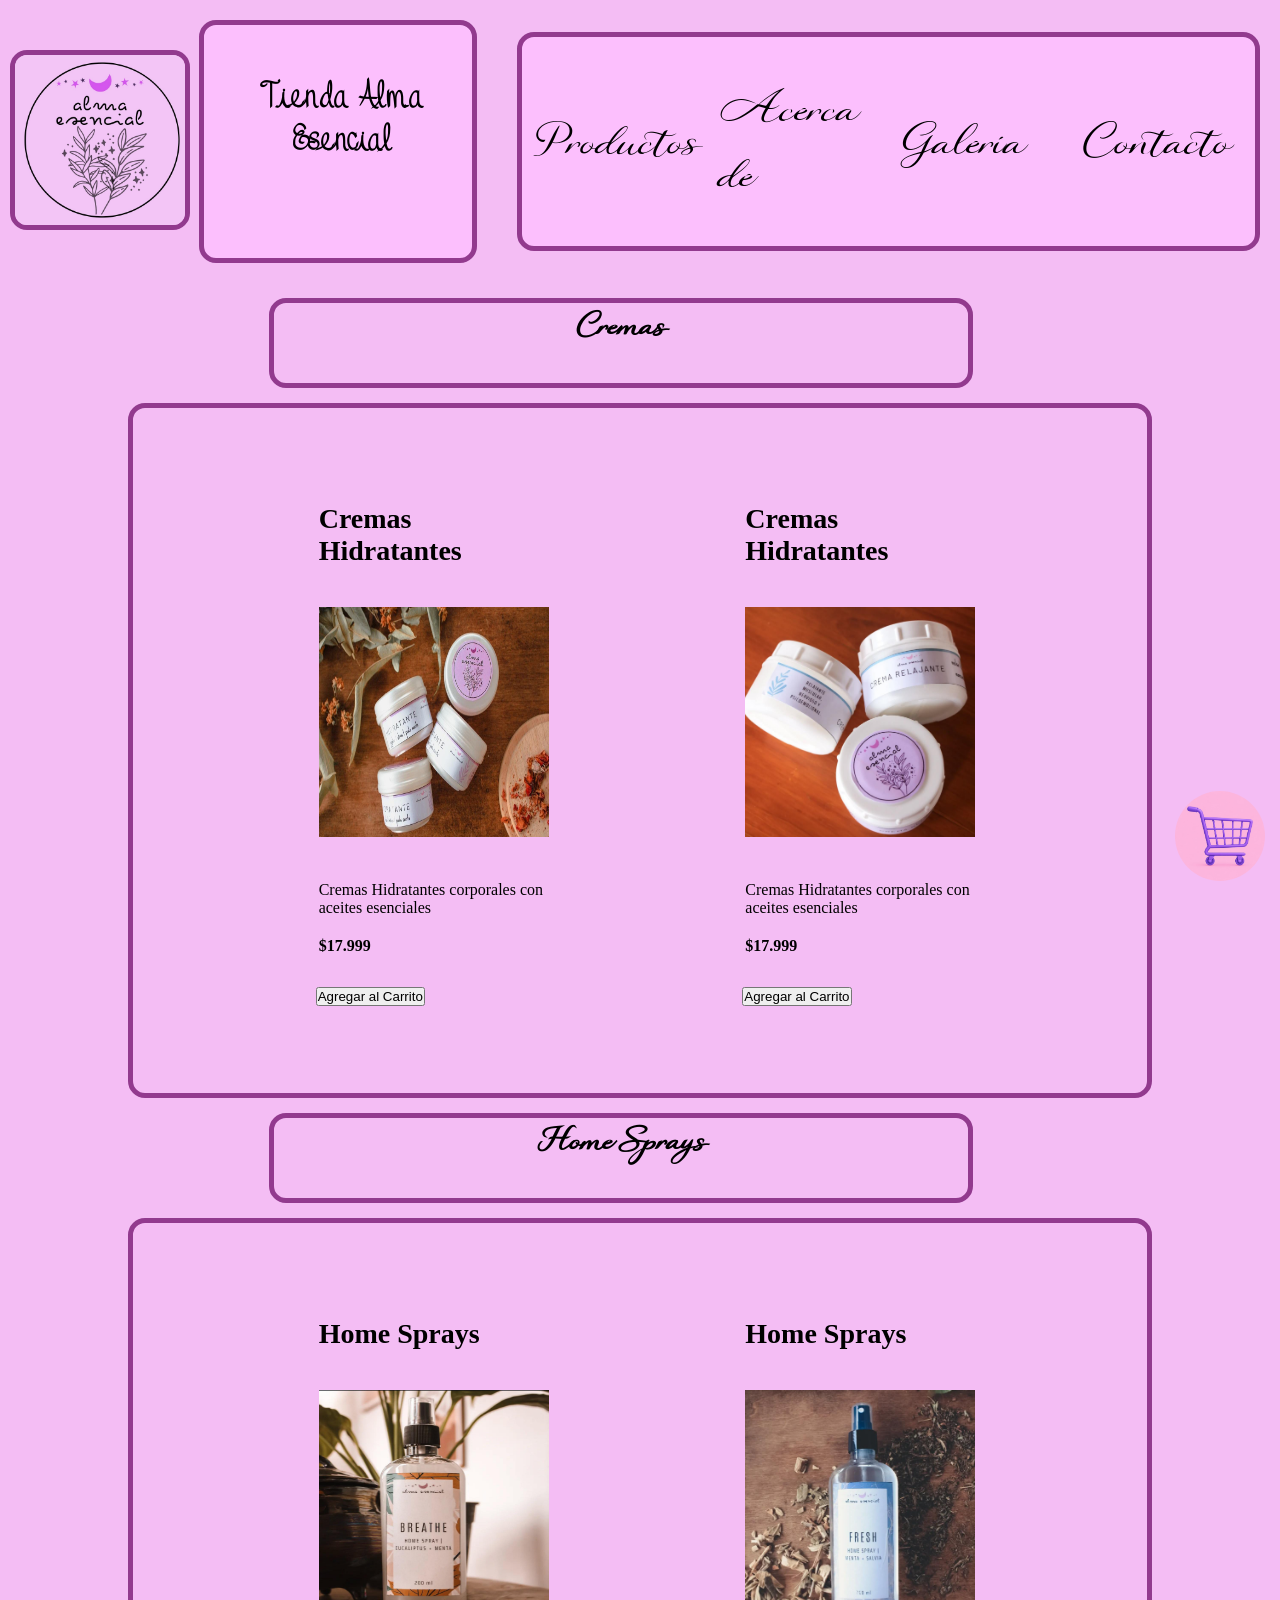
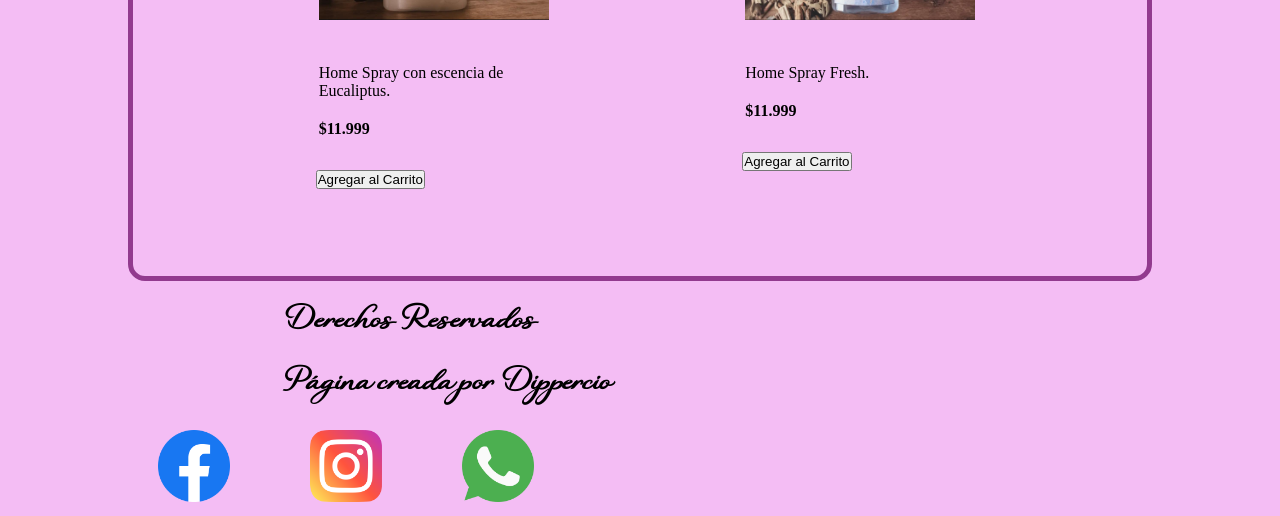
==== commit 755e225e: "se reviso el responsive de home" ====
--- a/index.html
+++ b/index.html
@@ -36,7 +36,7 @@
     <main>
         <h2 class="titulo_seccion">Cremas</h2>
         <section class="seccion_producto">
-            <article>
+            <article class="producto_1">
                 <h3 class="titulo_producto">Cremas Hidratantes</h3>
                 <img class="imagen_producto" src="./assets/Images/CremasHidratantes.jpeg" alt="Cremas Hidratantes">
                 <p class="descripcion_producto">Cremas Hidratantes corporales con aceites esenciales</p>
@@ -45,7 +45,7 @@
                     <button>Agregar al Carrito</button>
                 </div>
             </article>
-            <article>
+            <article class="producto_2">
                 <h3 class="titulo_producto">Cremas Hidratantes</h3>
                 <img class="imagen_producto" src="./assets/Images/CremasLogo.jpeg" alt="Cremas Hidratantes">
                 <p class="descripcion_producto">Cremas Hidratantes corporales con aceites esenciales</p>
@@ -57,7 +57,7 @@
         </section>
         <h2 class="titulo_seccion">Home Sprays</h2>
         <section class="seccion_producto">
-            <article>
+            <article class="producto_1">
                 <h3 class="titulo_producto">Home Sprays</h3>
                 <img class="imagen_producto" src="./assets/Images/HomeSprayEucaliptus.jpeg" alt="Home Spray de Eucaliptus">
                 <p class="descripcion_producto">Home Spray con escencia de Eucaliptus.</p>
@@ -66,7 +66,7 @@
                     <button>Agregar al Carrito</button>
                 </div>
             </article>
-            <article>
+            <article class="producto_2">
                 <h3 class="titulo_producto">Home Sprays</h3>
                 <img class="imagen_producto" src="./assets/Images/HomeSprayFresh.jpeg" alt="Home Spray Fresh">
                 <p class="descripcion_producto">Home Spray Fresh.</p>
--- a/styles/style.css
+++ b/styles/style.css
@@ -116,6 +116,7 @@
     grid-template-rows: repeat(3) 1fr;
     justify-items: space-evenly;
     align-content: space-between;
+    width: 90%;
   }
   header a #logo_principal {
     grid-column: 1/2;
@@ -124,7 +125,7 @@
   header h1 {
     grid-column: 2/2;
     grid-row: 1/2;
-    width: 50vw;
+    width: 45vw;
     margin-left: 30vw;
     align-items: center;
     padding-bottom: 115px;
@@ -136,8 +137,8 @@
     flex-direction: row;
     justify-content: center;
     align-items: center;
-    width: 85%;
-    margin: 5vw;
+    width: 87%;
+    margin: 3vw;
     margin-right: 5vw;
   }
 }
@@ -222,6 +223,7 @@
 }
 body main section article {
   margin: 30px;
+  width: 20vw;
 }
 body main section article .titulo_producto {
   margin: 20px;
@@ -253,12 +255,30 @@
   width: 10vh;
   border-radius: 100%;
 }
+@media (min-width: 480px) and (max-width: 967px) {
+  body .seccion_producto .producto_1 {
+    margin: 10px;
+    grid-column: 1/2;
+    grid-row: 1/2;
+  }
+  body .seccion_producto .producto_2 {
+    margin: 10px;
+    grid-column: 2/3;
+    grid-row: 1/2;
+  }
+  body .seccion_producto .producto_3 {
+    margin: 10px;
+    grid-column: 1/2;
+    grid-row: 2/3;
+  }
+}
 @media (min-width: 300px) and (max-width: 479px) {
   body main .seccion_producto {
     width: 90vw;
+    margin-left: 5%;
   }
   body main .seccion_producto article {
-    width: 85vw;
+    width: 80%;
   }
 }
 
@@ -267,19 +287,24 @@
     display: grid;
     grid-template-columns: repeat(2) 1fr;
     grid-template-rows: repeat(2) 1fr;
-    justify-items: space-between;
-    align-content: space-between;
-    margin-left: 4vw;
+    justify-items: center;
+    align-content: space-evenly;
+    margin: 20px;
+    padding-left: 0;
+    column-gap: 10%;
   }
   main .seccion_producto .producto_1 {
+    margin: 10px;
     grid-column: 1/2;
     grid-row: 1/2;
   }
   main .seccion_producto .producto_2 {
+    margin: 10px;
     grid-column: 2/3;
     grid-row: 1/2;
   }
   main .seccion_producto .producto_3 {
+    margin: 10px;
     grid-column: 1/2;
     grid-row: 2/3;
   }
@@ -365,17 +390,20 @@
   border: 5px #923a8e solid;
   border-radius: 17px;
   margin: 0 10vw;
-  padding: 8vh;
+  padding: 5vh;
   display: flex;
   flex-direction: row;
-  gap: 2rem;
+  flex-wrap: wrap;
+  gap: 20px;
 }
 body main section article p {
-  width: 40vw;
+  width: 20vw;
 }
 body main section .carousel {
-  width: 40vw;
-  height: 30vh;
+  display: block;
+  background-color: #f4bdf4;
+  width: 30vw;
+  height: 100vh;
 }
 body main section .carousel .carousel-inner {
   height: 100%;
@@ -384,13 +412,39 @@
   height: 100%;
 }
 body main section .carousel .carousel-inner .carousel-item img {
-  height: 70%;
+  height: 100%;
   object-fit: cover;
 }
-
-main {
-  background-color: #f4bdf4;
-}
+@media (min-width: 300px) and (max-width: 479px) {
+  body section {
+    display: block;
+    border: none;
+    margin: 5px;
+    padding: 5px;
+  }
+  body section article p {
+    width: 60vw;
+    padding: 0;
+    margin: 5px;
+  }
+  body section .carousel {
+    display: block;
+    background-color: #f4bdf4;
+    width: 90%;
+    height: 100vh;
+  }
+  body section .carousel .carousel-inner {
+    height: 100%;
+  }
+  body section .carousel .carousel-inner .carousel-item {
+    height: 100%;
+  }
+  body section .carousel .carousel-inner .carousel-item img {
+    height: 100%;
+    object-fit: cover;
+  }
+}
+
 main h2 {
   font-family: Sparkling;
   font-size: 32px;
@@ -404,6 +458,54 @@
   width: 55vw;
   margin-left: 21vw;
 }
+main .form_map .formulario {
+  display: flex;
+  flex-direction: column;
+  flex-wrap: nowrap;
+  border: 5px #923a8e solid;
+  border-radius: 17px;
+  padding: 10px;
+}
+main .form_map .formulario h3 {
+  margin: 10px 15px 10px 15px;
+}
+main .form_map .formulario label {
+  margin: 7px;
+}
+main .form_map .formulario .mensaje {
+  height: 20vh;
+}
+main .form_map .formulario button {
+  margin: 10px;
+  background-color: #cc6cc7;
+}
+main .form_map {
+  background-color: #f4bdf4;
+  display: flex;
+}
+@media (min-width: 480px) and (max-width: 967px) {
+  main .form_map {
+    display: flex;
+    flex-direction: column;
+    flex-wrap: nowrap;
+  }
+  main .form_map .formulario {
+    border: none;
+  }
+  main .form_map iframe {
+    width: 90%;
+    margin: 25px;
+  }
+}
+@media (min-width: 300px) and (max-width: 479px) {
+  main .form_map .formulario {
+    border: none;
+  }
+  main iframe {
+    width: 90%;
+    margin: 19px;
+  }
+}
 
 * {
   margin: 0;
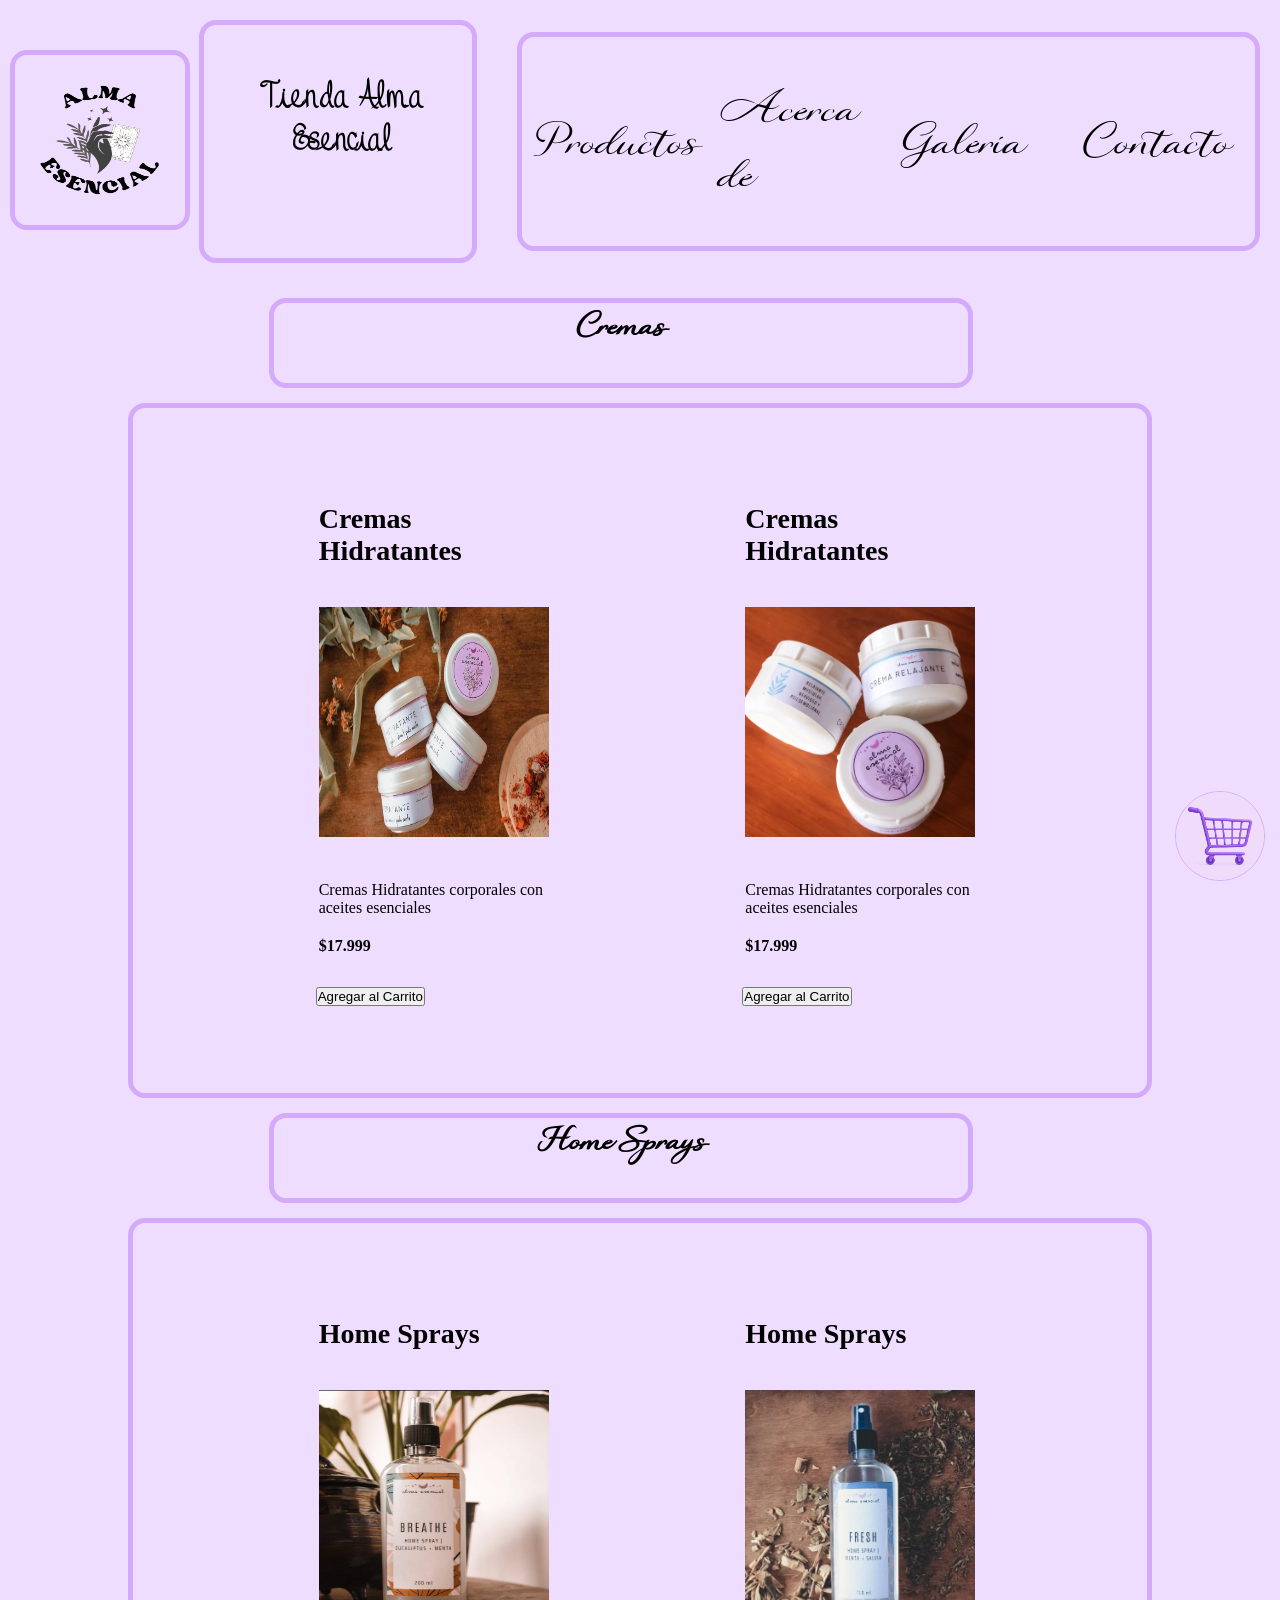
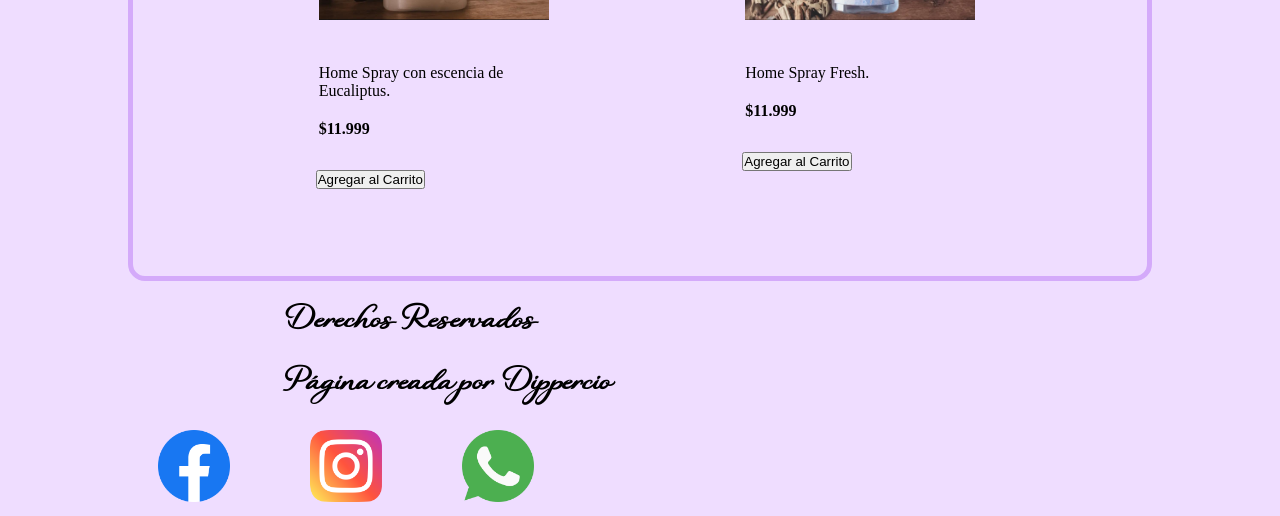
==== commit cdb1e2c9: "se agrega SEO a la página" ====
--- a/index.html
+++ b/index.html
@@ -1,19 +1,26 @@
 <!DOCTYPE html>
 <html lang="en">
+
 <head>
     <meta charset="UTF-8">
     <meta name="viewport" content="width=device-width, initial-scale=1.0">
-    <title>Tienda Alma Esencial</title>
+    <title>Tienda Alma Esencial - Home</title>
     <link rel="shortcut icon" href="./assets/Images/logoAE.png" type="image/x-icon">
     <link rel="stylesheet" href="styles/style.css">
     <style class="cedarville-cursive-regular">
-@import url('https://fonts.googleapis.com/css2?family=Cedarville+Cursive&family=La+Belle+Aurore&display=swap');
-</style>
+        @import url('https://fonts.googleapis.com/css2?family=Cedarville+Cursive&family=La+Belle+Aurore&display=swap');
+    </style>
+
+    <meta name="description" content="Descubrí cremas hidratantes y home sprays con aceites esenciales en Tienda Alma Esencial. Productos aromáticos y naturales para el bienestar y el cuidado personal.">
+    <meta name="keywords" content="bienestar, cuidado personal, productos naturales, fragancias para el hogar, tienda natural">
+    <meta name="author" content="Dippercio">
+    <meta name="owner" content="Nati">
 </head>
+
 <body>
     <header>
         <a href="./index.html">
-        <img id="logo_principal" src="./assets/Images/logoAE.jpeg" alt="Logo de Alma Esencial">
+            <img id="logo_principal" src="./assets/Images/logoAE.jpeg" alt="Logo de Alma Esencial">
         </a>
         <h1>Tienda Alma Esencial</h1>
         <nav class="barra_navegacion">
@@ -59,7 +66,8 @@
         <section class="seccion_producto">
             <article class="producto_1">
                 <h3 class="titulo_producto">Home Sprays</h3>
-                <img class="imagen_producto" src="./assets/Images/HomeSprayEucaliptus.jpeg" alt="Home Spray de Eucaliptus">
+                <img class="imagen_producto" src="./assets/Images/HomeSprayEucaliptus.jpeg"
+                    alt="Home Spray de Eucaliptus">
                 <p class="descripcion_producto">Home Spray con escencia de Eucaliptus.</p>
                 <h4 class="precio_producto">$11.999</h4>
                 <div>
@@ -104,4 +112,5 @@
         </nav>
     </footer>
 </body>
+
 </html>
--- a/styles/style.css
+++ b/styles/style.css
@@ -27,11 +27,11 @@
   height: 180px;
   border-radius: 10%;
   margin: 10px;
-  border: 5px #923a8e solid;
+  border: #d4aafa solid 5px;
   border-radius: 17px;
 }
 header h1 {
-  background-color: #fcbffd;
+  background-color: #efddff;
   padding-top: 54px;
   margin: 20px;
   width: 300px;
@@ -40,14 +40,14 @@
   border-radius: 17px;
   font-family: JustColes;
   box-sizing: border-box;
-  border: 5px #923a8e solid;
+  border: #d4aafa solid 5px;
   border-radius: 17px;
 }
 header nav {
-  background-color: #fcbffd;
+  background-color: #efddff;
   padding: 10px;
   margin: 20px;
-  border: 5px #923a8e solid;
+  border: #d4aafa solid 5px;
   border-radius: 17px;
 }
 header nav ul {
@@ -71,6 +71,11 @@
   font-family: Sparkling;
   font-size: 5vh;
 }
+header nav ul li a:active {
+  background-color: #d6bfeb;
+  color: #c07afd;
+  border-radius: 10px;
+}
 header nav ul .link_navegacion_a {
   grid-column: 1/2;
 }
@@ -164,6 +169,17 @@
   height: 8vh;
   width: auto;
 }
+footer nav .elementos_footer .logos_footer img:hover {
+  animation: scaleUp 1s ease-in-out infinite alternate;
+}
+@keyframes scaleUp {
+  0% {
+    transform: scale(1);
+  }
+  100% {
+    transform: scale(1.2);
+  }
+}
 @media (min-width: 480px) and (max-width: 967px) {
   footer nav .elementos_footer {
     margin-left: 27vw;
@@ -196,15 +212,14 @@
 }
 
 body, body main {
-  background-color: #f796f2;
+  background-color: #efddff;
 }
 body main h2 {
   font-family: Sparkling;
   font-size: 32px;
   margin: 15px;
-  background-color: #f4bdf4;
-  border-radius: 15px;
-  border: 5px #923a8e solid;
+  background-color: #efddff;
+  border: #d4aafa solid 5px;
   border-radius: 17px;
   text-align: center;
   height: 10vh;
@@ -212,13 +227,13 @@
   margin-left: 21vw;
 }
 body main section {
-  background-color: #f4bdf4;
+  background-color: #efddff;
   display: flex;
   flex-direction: row;
   flex-wrap: wrap;
   justify-content: space-evenly;
   border-radius: 15px;
-  border: 5px #923a8e solid;
+  border: #d4aafa solid 5px;
   border-radius: 17px;
 }
 body main section article {
@@ -234,6 +249,17 @@
   height: 230px;
   margin: 20px;
 }
+body main section article .imagen_producto:hover {
+  animation: scaleUp 1s ease;
+}
+@keyframes scaleUp {
+  0% {
+    transform: scale(1);
+  }
+  100% {
+    transform: scale(1.2);
+  }
+}
 body main section article .descripcion_producto {
   font-size: 300;
   margin: 20px;
@@ -254,6 +280,21 @@
   height: 10vh;
   width: 10vh;
   border-radius: 100%;
+  border: #d4aafa solid 1px;
+}
+body main .link_carrito .carrito:hover {
+  animation: subirYBajar 2s ease;
+}
+@keyframes subirYBajar {
+  0% {
+    transform: translateY(0);
+  }
+  50% {
+    transform: translateY(-30px);
+  }
+  100% {
+    transform: translateY(0);
+  }
 }
 @media (min-width: 480px) and (max-width: 967px) {
   body .seccion_producto .producto_1 {
@@ -290,7 +331,7 @@
     justify-items: center;
     align-content: space-evenly;
     margin: 20px;
-    padding-left: 0;
+    padding-left: 5px;
     column-gap: 10%;
   }
   main .seccion_producto .producto_1 {
@@ -343,7 +384,7 @@
   font-family: Sparkling;
   font-size: 32px;
   margin: 15px;
-  background-color: #f4bdf4;
+  background-color: #efddff;
   border-radius: 15px;
   border: 5px #923a8e solid;
   border-radius: 17px;
@@ -353,7 +394,7 @@
   margin-left: 21vw;
 }
 main section {
-  background-color: #f4bdf4;
+  background-color: #efddff;
   display: flex;
   flex-direction: row;
   flex-wrap: wrap;
@@ -364,7 +405,7 @@
   margin: 0 10vw 0 10vw;
 }
 main section .galeria_productos {
-  background-color: #f4bdf4;
+  background-color: #efddff;
   display: flex;
   flex-direction: row;
   flex-wrap: wrap;
@@ -378,16 +419,27 @@
   margin: 3%;
   box-sizing: border-box;
 }
+main section .galeria_productos .imagen_galeria:hover {
+  animation: scaleUp 1s ease;
+}
+@keyframes scaleUp {
+  0% {
+    transform: scale(1);
+  }
+  100% {
+    transform: scale(1.2);
+  }
+}
 
 body {
-  background-color: #f4bdf4;
+  background-color: #efddff;
 }
 body main {
-  background-color: #f4bdf4;
+  background-color: #efddff;
 }
 body main section {
-  background-color: #f4bdf4;
-  border: 5px #923a8e solid;
+  background-color: #efddff;
+  border: #d4aafa solid 5px;
   border-radius: 17px;
   margin: 0 10vw;
   padding: 5vh;
@@ -401,7 +453,7 @@
 }
 body main section .carousel {
   display: block;
-  background-color: #f4bdf4;
+  background-color: #efddff;
   width: 30vw;
   height: 100vh;
 }
@@ -449,9 +501,9 @@
   font-family: Sparkling;
   font-size: 32px;
   margin: 15px;
-  background-color: #f4bdf4;
+  background-color: #efddff;
   border-radius: 15px;
-  border: 5px #923a8e solid;
+  border: #d4aafa solid 5px;
   border-radius: 17px;
   text-align: center;
   height: 10vh;
@@ -462,7 +514,7 @@
   display: flex;
   flex-direction: column;
   flex-wrap: nowrap;
-  border: 5px #923a8e solid;
+  border: #d4aafa solid 5px;
   border-radius: 17px;
   padding: 10px;
 }
@@ -477,11 +529,7 @@
 }
 main .form_map .formulario button {
   margin: 10px;
-  background-color: #cc6cc7;
-}
-main .form_map {
-  background-color: #f4bdf4;
-  display: flex;
+  background-color: #c58bf8;
 }
 @media (min-width: 480px) and (max-width: 967px) {
   main .form_map {
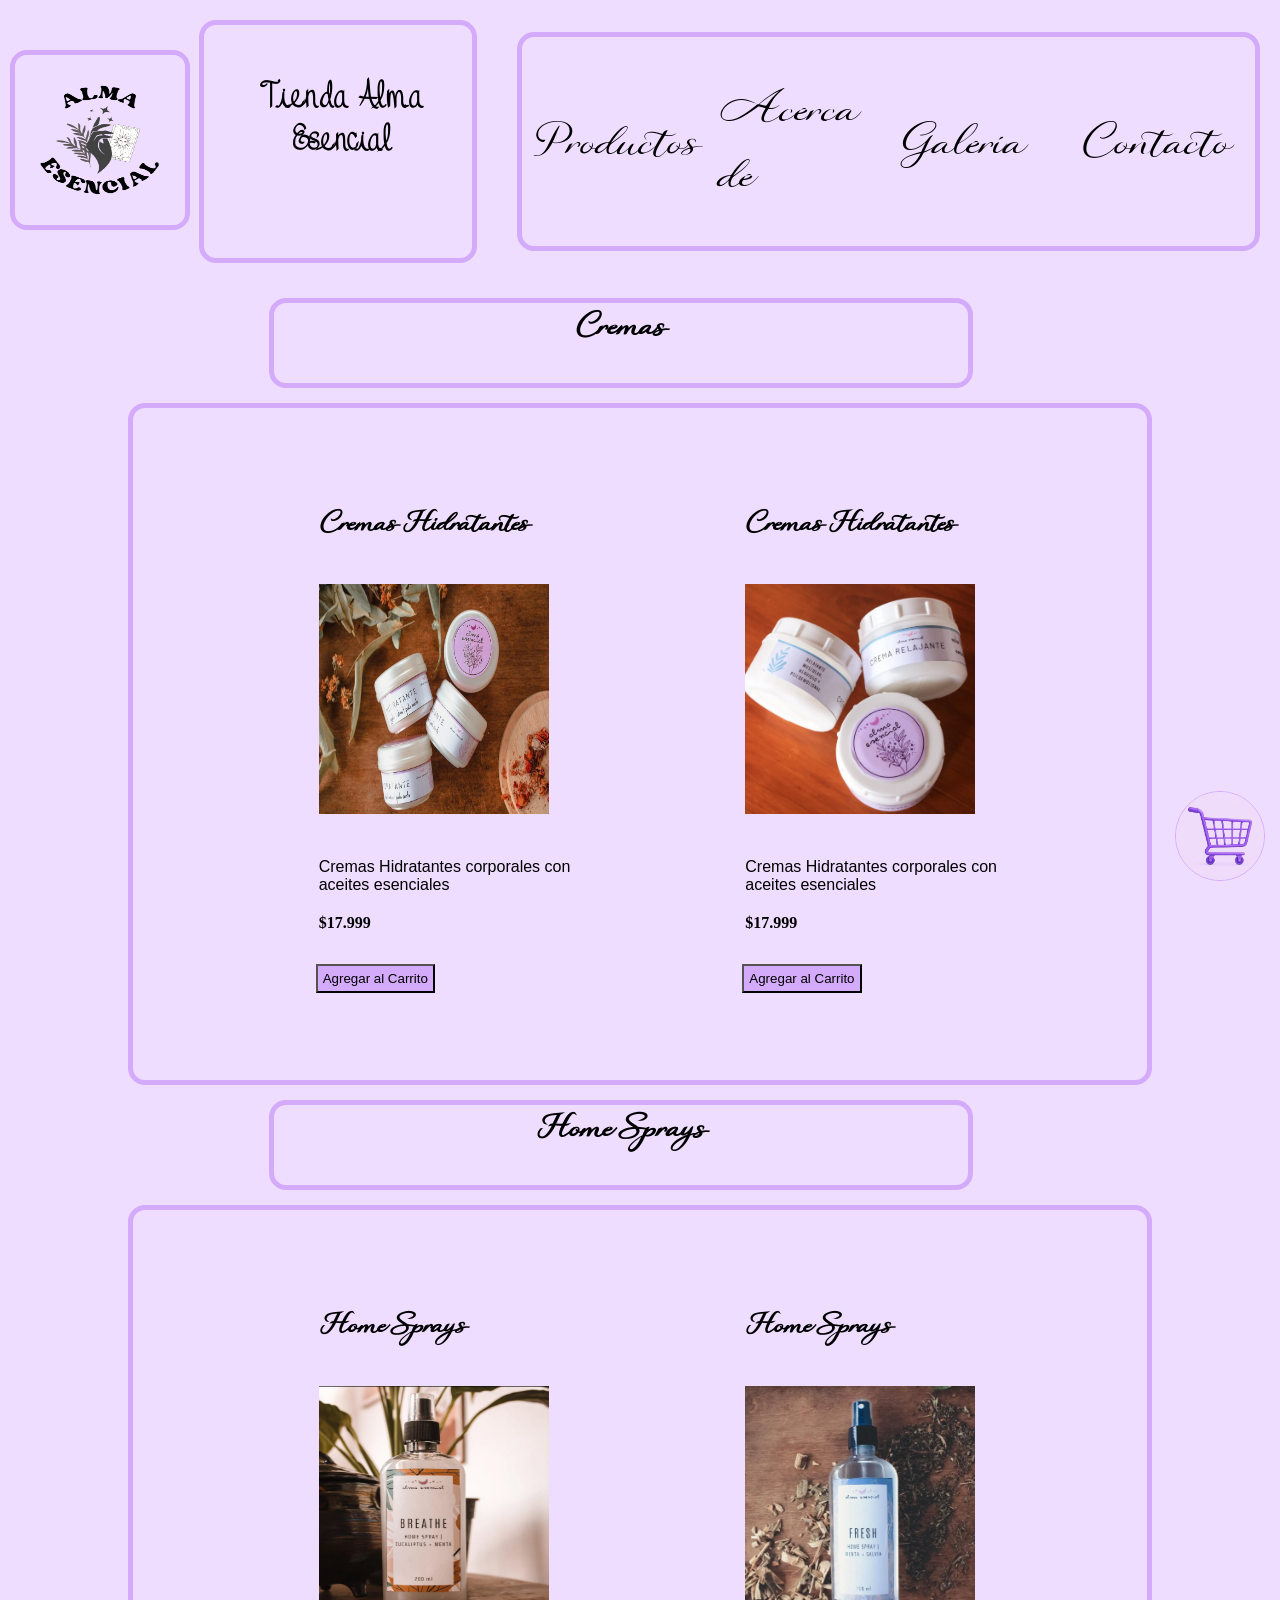
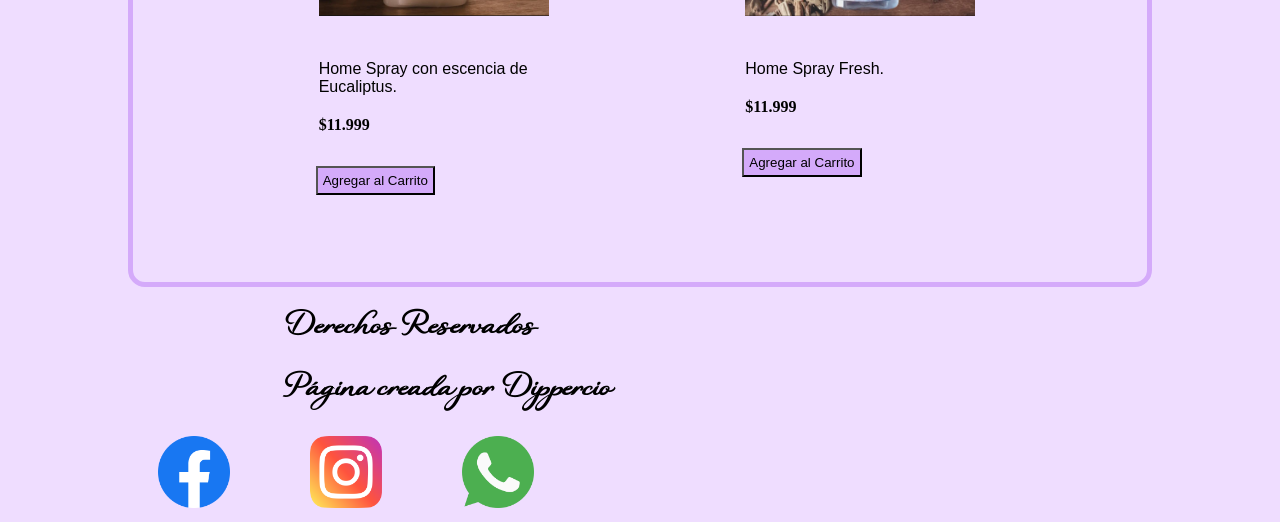
==== commit 272acc62: "se revisaron fuentes y detalles" ====
--- a/index.html
+++ b/index.html
@@ -11,8 +11,10 @@
         @import url('https://fonts.googleapis.com/css2?family=Cedarville+Cursive&family=La+Belle+Aurore&display=swap');
     </style>
 
-    <meta name="description" content="Descubrí cremas hidratantes y home sprays con aceites esenciales en Tienda Alma Esencial. Productos aromáticos y naturales para el bienestar y el cuidado personal.">
-    <meta name="keywords" content="bienestar, cuidado personal, productos naturales, fragancias para el hogar, tienda natural">
+    <meta name="description"
+        content="Descubrí cremas hidratantes y home sprays con aceites esenciales en Tienda Alma Esencial. Productos aromáticos y naturales para el bienestar y el cuidado personal.">
+    <meta name="keywords"
+        content="bienestar, cuidado personal, productos naturales, fragancias para el hogar, tienda natural">
     <meta name="author" content="Dippercio">
     <meta name="owner" content="Nati">
 </head>
--- a/styles/style.css
+++ b/styles/style.css
@@ -243,6 +243,7 @@
 body main section article .titulo_producto {
   margin: 20px;
   font-size: 28px;
+  font-family: Sparkling;
 }
 body main section article .imagen_producto {
   width: 230px;
@@ -261,8 +262,9 @@
   }
 }
 body main section article .descripcion_producto {
-  font-size: 300;
+  font-size: 500;
   margin: 20px;
+  font-family: "Gill Sans", "Gill Sans MT", "Calibri", "Trebuchet MS", sans-serif;
 }
 body main section article .precio_producto {
   margin: 20px;
@@ -270,6 +272,8 @@
 body main section article div button {
   margin: 12px;
   margin-left: 17px;
+  background-color: #d4aafa;
+  padding: 5px;
 }
 body main .link_carrito {
   position: fixed;
@@ -323,6 +327,12 @@
   }
 }
 
+main section .producto_3 {
+  margin: 10px;
+  grid-column: 1/2;
+  grid-row: 2/3;
+  margin-top: 29px;
+}
 @media (min-width: 480px) and (max-width: 967px) {
   main .seccion_producto {
     display: grid;
@@ -412,6 +422,7 @@
   justify-content: space-between;
   border-radius: 15px;
   box-sizing: border-box;
+  margin-left: 70px;
 }
 main section .galeria_productos .imagen_galeria {
   width: 230px;
@@ -450,6 +461,7 @@
 }
 body main section article p {
   width: 20vw;
+  font-family: Cambria, Cochin, Georgia, Times, "Times New Roman", serif;
 }
 body main section .carousel {
   display: block;
@@ -468,31 +480,33 @@
   object-fit: cover;
 }
 @media (min-width: 300px) and (max-width: 479px) {
-  body section {
+  body main section {
     display: block;
     border: none;
     margin: 5px;
     padding: 5px;
-  }
-  body section article p {
+    margin-left: 25px;
+  }
+  body main section article p {
     width: 60vw;
     padding: 0;
     margin: 5px;
   }
-  body section .carousel {
+  body main section .carousel {
     display: block;
     background-color: #f4bdf4;
-    width: 90%;
+    width: 300px;
     height: 100vh;
   }
-  body section .carousel .carousel-inner {
+  body main section .carousel .carousel-inner {
     height: 100%;
   }
-  body section .carousel .carousel-inner .carousel-item {
+  body main section .carousel .carousel-inner .carousel-item {
     height: 100%;
   }
-  body section .carousel .carousel-inner .carousel-item img {
+  body main section .carousel .carousel-inner .carousel-item img {
     height: 100%;
+    width: 300px;
     object-fit: cover;
   }
 }
